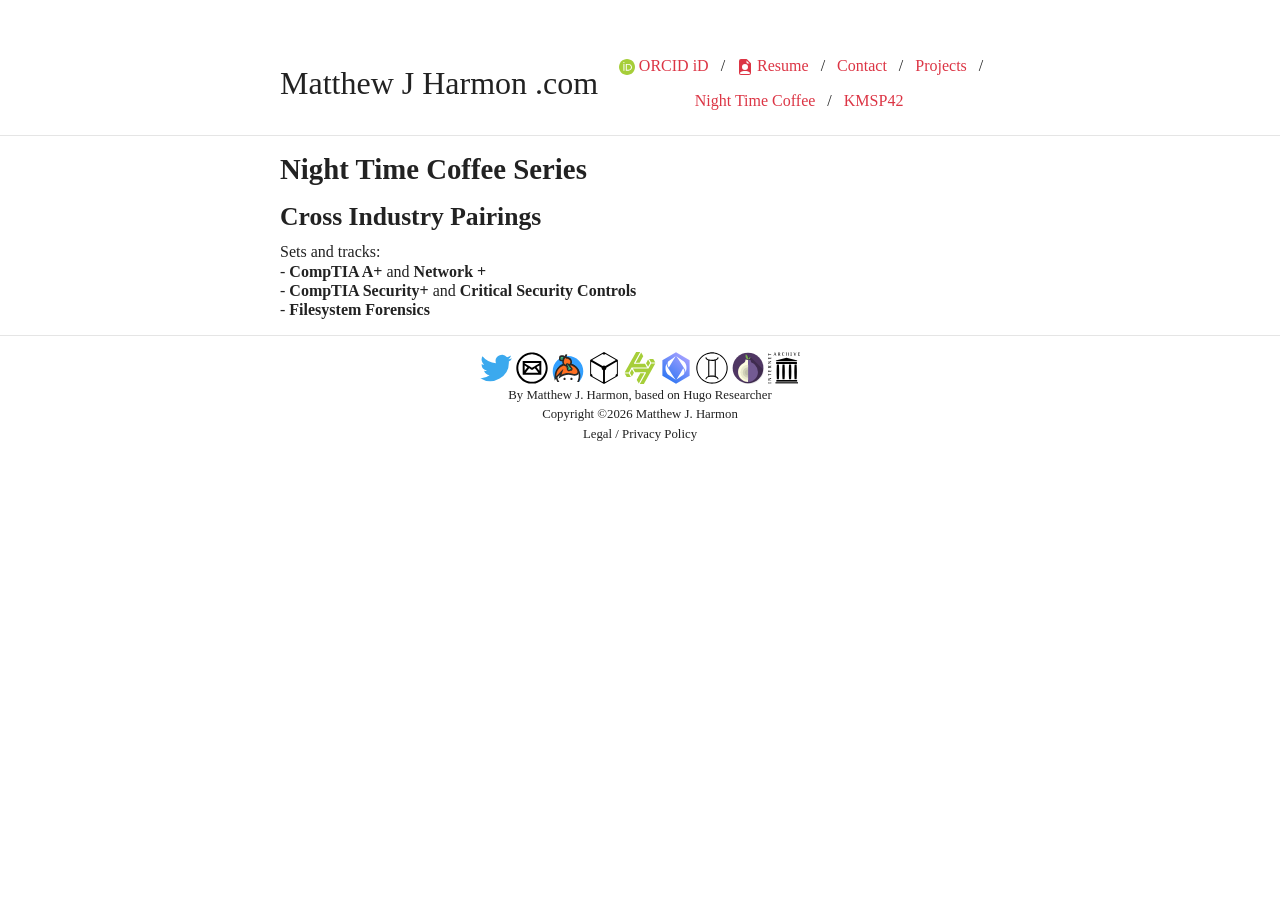
==== 0xcafe/index.html @ ca24461f "Spacing" ====
<!DOCTYPE html>
<html lang=""><head>
    <meta charset="utf-8">
    <meta name="viewport" content="width=device-width, initial-scale=1, shrink-to-fit=no">

    <title>0xCAFE</title>
    <meta name="description" content="Biography website.">
    <meta name="author" content='Matthew J. Harmon'>
    <meta name="google-site-verification" content="fUZ8xpKvzC1luDBbe61cymCzd8DZavZwjsxjmU2EA1nc" />


    <link rel="stylesheet" href="/css/purify.css" >

    
    <link rel="stylesheet" href="/sass/site.min.css"> 

    
        <link rel="icon" type="image/ico" href="https://matthewjharmon.com/favicon.svg">
    

    
        
<script type="application/javascript">
var doNotTrack = false;
if (!doNotTrack) {
	(function(i,s,o,g,r,a,m){i['GoogleAnalyticsObject']=r;i[r]=i[r]||function(){
	(i[r].q=i[r].q||[]).push(arguments)},i[r].l=1*new Date();a=s.createElement(o),
	m=s.getElementsByTagName(o)[0];a.async=1;a.src=g;m.parentNode.insertBefore(a,m)
	})(window,document,'script','https://www.google-analytics.com/analytics.js','ga');
	ga('create', 'G-KXMQNP158T', 'auto');
	
	ga('send', 'pageview');
}
</script>

    
</head>

    <body><div class="container mt-5">
    <nav class="navbar navbar-expand-sm flex-column flex-sm-row text-nowrap p-0">
        <a class="navbar-brand mx-0 mr-sm-auto" href="https://matthewjharmon.com" title="Matthew J Harmon .com">
          
          Matthew J Harmon .com
        </a>
        <div class="navbar-nav flex-row flex-wrap justify-content-center">
            
                
                
                    <a class="nav-item nav-link" href="https://orcid.org/0000-0003-1632-8927" title=" ORCID iD ">
                        <svg width="1em" height="1em" version="1.1" id="Layer_1" xmlns="http://www.w3.org/2000/svg" xmlns:xlink="http://www.w3.org/1999/xlink" x="0px" y="0px" viewBox="0 0 256 256" style="enable-background:new 0 0 256 256;" xml:space="preserve"> <style type="text/css"> .st0{fill:#A6CE39;} .st1{fill:#FFFFFF;} </style> <path class="st0" d="M256,128c0,70.7-57.3,128-128,128C57.3,256,0,198.7,0,128C0,57.3,57.3,0,128,0C198.7,0,256,57.3,256,128z"/> <g> <path class="st1" d="M86.3,186.2H70.9V79.1h15.4v48.4V186.2z"/> <path class="st1" d="M108.9,79.1h41.6c39.6,0,57,28.3,57,53.6c0,27.5-21.5,53.6-56.8,53.6h-41.8V79.1z M124.3,172.4h24.5 c34.9,0,42.9-26.5,42.9-39.7c0-21.5-13.7-39.7-43.7-39.7h-23.7V172.4z"/> <path class="st1" d="M88.7,56.8c0,5.5-4.5,10.1-10.1,10.1c-5.6,0-10.1-4.6-10.1-10.1c0-5.6,4.5-10.1,10.1-10.1 C84.2,46.7,88.7,51.3,88.7,56.8z"/> </g> </svg> ORCID iD 
                    </a>
                    
                        <span class="nav-item navbar-text mx-1">/</span>
                    
                
                    <a class="nav-item nav-link" href="/mjh_resume.pdf" title="Resume">
                        <svg width="1em" height="1em" viewBox="0 0 16 16" class="bi bi-file-earmark-person-fill" fill="currentColor" xmlns="http://www.w3.org/2000/svg"><path fill-rule="evenodd" d="M2 2a2 2 0 0 1 2-2h5.293A1 1 0 0 1 10 .293L13.707 4a1 1 0 0 1 .293.707V14a2 2 0 0 1-2 2H4a2 2 0 0 1-2-2V2zm7.5 1.5v-2l3 3h-2a1 1 0 0 1-1-1zM11 8a3 3 0 1 1-6 0 3 3 0 0 1 6 0zm2 5.755S12 12 8 12s-5 1.755-5 1.755V14a1 1 0 0 0 1 1h8a1 1 0 0 0 1-1v-.245z"/></svg> Resume
                    </a>
                    
                        <span class="nav-item navbar-text mx-1">/</span>
                    
                
                    <a class="nav-item nav-link" href="/contact" title="Contact">
                        Contact
                    </a>
                    
                        <span class="nav-item navbar-text mx-1">/</span>
                    
                
                    <a class="nav-item nav-link" href="/projects" title="Projects">
                        Projects
                    </a>
                    
                        <span class="nav-item navbar-text mx-1">/</span>
                    
                
                    <a class="nav-item nav-link" href="https://nighttime.coffee" title="Night Time Coffee">
                        Night Time Coffee
                    </a>
                    
                        <span class="nav-item navbar-text mx-1">/</span>
                    
                
                    <a class="nav-item nav-link" href="/kmsp42" title="KMSP42">
                        KMSP42
                    </a>
                    
                
            
        </div>
    </nav>
</div>
<hr>
<div id="content">
<div class="container">
    <h1 id="night-time-coffee-series">Night Time Coffee Series</h1>
<h2 id="cross-industry-pairings">Cross Industry Pairings</h2>
<p>Sets and tracks:<br>
- <strong>CompTIA A+</strong> and <strong>Network +</strong><br>
- <strong>CompTIA Security+</strong> and <strong>Critical Security Controls</strong><br>
- <strong>Filesystem Forensics</strong></p>

</div>

        </div><div id="footer" class="mb-5">
    <hr>
    <div class="container text-center">
	<a href="https://twitter.com/mjharmon" alt="mjharmon on twitter"> <svg width="2em" height="2em" xmlns="http://www.w3.org/2000/svg" viewBox="0 0 335 276" fill="#3ba9ee"> <path d="m302 70a195 195 0 0 1 -299 175 142 142 0 0 0 97 -30 70 70 0 0 1 -58 -47 70 70 0 0 0 31 -2 70 70 0 0 1 -57 -66 70 70 0 0 0 28 5 70 70 0 0 1 -18 -90 195 195 0 0 0 141 72 67 67 0 0 1 116 -62 117 117 0 0 0 43 -17 65 65 0 0 1 -31 38 117 117 0 0 0 39 -11 65 65 0 0 1 -32 35"/> </svg></a>
	<a href="mailto:wxe5aix9@duck.com" alt="Email mjharmon via duck.com alias"> <svg width="2em" height="2em" version="1.1" xmlns="http://www.w3.org/2000/svg" xmlns:xlink="http://www.w3.org/1999/xlink" x="0px" y="0px" viewBox="0 0 1000 1000" enable-background="new 0 0 1000 1000" xml:space="preserve"> <g><g transform="translate(0.000000,511.000000) scale(0.100000,-0.100000)"><path d="M4561.4,4973.1c-633.9-65.1-1166.4-214.5-1716-482.6C1613.9,3887.2,698.5,2810.8,302,1495.1C66.5,715.6,35.8-152,215.8-985.1c51.7-237.5,201.1-691.4,300.7-913.6C1003-2975,1838-3831.1,2895.2-4336.7c316-151.3,785.2-308.3,1124.2-377.3l250.9-49.8l792.9,7.6c785.2,5.7,792.9,7.7,1011.2,59.4C7867-4267.7,9215.3-2982.6,9721-1222.6c386.9,1346.4,137.9,2880.5-660.7,4054.5c-812.1,1195.1-2070.3,1959.2-3501,2125.9C5342.8,4984.6,4747.2,4992.3,4561.4,4973.1z M5452,4354.5c655-72.8,1363.6-325.6,1896-679.9c800.6-534.3,1398.1-1300.4,1700.7-2185.2C9307.3,734.8,9355.1-6.4,9196.2-780.1c-166.6-812.1-576.5-1570.5-1168.3-2160.4C7369.1-3601.2,6522.6-4022.6,5586-4158.6c-277.7-42.1-836.9-47.9-1101.2-11.5c-982.5,132.1-1823.3,542-2508.9,1227.6c-1551.3,1547.5-1693,3997-327.5,5707.3c149.4,185.8,467.3,505.6,662.7,660.7c639.7,515.2,1405.8,835,2202.5,925C4726.1,4375.6,5245.1,4377.5,5452,4354.5z"/><path d="M2090.8,141.1v-2125.9h2911.1H7913V141.1v2125.9H5001.9H2090.8V141.1z M7300.1,1631.1c-1.9-13.4-519-346.6-1149.1-741.2c-1089.8-678-1151-714.4-1191.3-687.6c-24.9,15.3-542,335.2-1149.1,712.5c-609,377.3-1107,699-1107,712.5c0,23,352.4,26.8,2298.2,26.8C6829,1654.1,7300.1,1648.3,7300.1,1631.1z M7296.3-345.4l-5.7-408l-429,543.9c-262.4,335.2-421.3,551.6-409.8,563.1c9.6,9.6,201.1,132.1,427.1,273.9l411.8,256.6l5.7-409.9C7298.2,248.3,7298.2-119.4,7296.3-345.4z M3144.2,606.5c231.7-143.6,421.3-266.2,421.3-272c0-11.5-800.6-1038-844.6-1084c-9.6-9.6-17.2,304.5-17.2,800.5c0,450.1,3.8,817.8,9.6,817.8C2717.1,868.8,2910.5,752,3144.2,606.5z M4576.7-284.1l425.2-264.3l432.8,270.1C5672.2-129,5879.1-6.4,5892.5-4.5c15.3,0,268.1-304.5,561.2-678l534.3-679.9l-982.5-5.7c-540.1-1.9-1430.6-1.9-1982.2,0l-999.7,5.7l475,603.3c630.1,802.5,603.3,768,628.2,752.7C4140.1-14.1,4341.2-138.6,4576.7-284.1z"/></g></g> </svg> </a>
	<a href="https://keybase.io/mjharmon" alt="mjharmon on Keybase.io"><svg width="2em" height="2em" xmlns:dc="http://purl.org/dc/elements/1.1/" xmlns:cc="http://creativecommons.org/ns#" xmlns:rdf="http://www.w3.org/1999/02/22-rdf-syntax-ns#" xmlns:svg="http://www.w3.org/2000/svg" xmlns="http://www.w3.org/2000/svg" viewBox="0 0 223.33333 204.89906" height="204.89906" width="223.33333" xml:space="preserve" id="svg4504" version="1.1"><metadata id="metadata4510"><rdf:RDF><cc:Work rdf:about=""><dc:format>image/svg+xml</dc:format><dc:type rdf:resource="http://purl.org/dc/dcmitype/StillImage"/><dc:title/></cc:Work></rdf:RDF></metadata><defs id="defs4508"><clipPath id="clipPath4520" clipPathUnits="userSpaceOnUse"><path id="path4518" d="M 0,600 H 600 V 0 H 0 Z"/></clipPath></defs><g transform="matrix(1.3333333,0,0,-1.3333333,-288.33333,502.44932)" id="g4512"><g id="g4514"><g clip-path="url(#clipPath4520)" id="g4516"><g transform="translate(300,362.4287)" id="g4522"><path id="path4524" style="fill:#33a0ff;fill-opacity:1;fill-rule:nonzero;stroke:none" d="m 0,0 c -44.183,0 -80,-35.817 -80,-80 0,-15.254 4.271,-29.509 11.679,-41.639 l 20.9,22.191 105.783,-0.661 -0.766,-35.407 C 71.467,-121.129 80,-101.562 80,-80 80,-35.817 44.183,0 0,0"/></g><g transform="translate(263.8363,339.6274)" id="g4526"><path id="path4528" style="fill:#3dcc8e;fill-opacity:1;fill-rule:nonzero;stroke:none" d="m 0,0 c -3.899,0.239 -6.887,3.608 -6.66,7.511 l 0.529,8.547 c 0.232,3.739 3.35,6.669 7.097,6.669 0.14,0 0.281,-0.004 0.422,-0.013 L 9.93,22.185 c 1.89,-0.115 3.627,-0.962 4.885,-2.386 1.26,-1.424 1.888,-3.256 1.767,-5.156 L 16.058,6.129 C 16.027,5.637 15.928,5.247 15.867,5.034 L 15.563,3.547 9.942,-0.615 Z"/></g><g transform="translate(264.8025,366.6468)" id="g4530"><path id="path4532" style="fill:#282828;fill-opacity:1;fill-rule:nonzero;stroke:none" d="m 0,0 c -6.01,0 -11.009,-4.698 -11.381,-10.696 l -0.529,-8.532 -10e-4,-0.016 -0.001,-0.015 c -0.364,-6.259 4.43,-11.662 10.686,-12.045 l 8.375,-0.518 3.123,-0.193 2.515,1.862 3.042,2.251 2.643,1.957 0.607,2.967 c 0.12,0.455 0.25,1.068 0.297,1.818 l 0.524,8.522 c 0.192,3.045 -0.817,5.98 -2.839,8.266 -2.013,2.278 -4.8,3.638 -7.843,3.823 L 0.7,-0.021 H 0.688 L 0.675,-0.02 C 0.451,-0.007 0.224,0 0,0 m 6.378,-18.621 0.314,5.075 -5.076,0.314 -0.315,-5.076 5.077,-0.313 M 0,-8.585 c 0.056,0 0.113,-0.002 0.17,-0.005 l 8.528,-0.529 c 0.747,-0.045 1.436,-0.38 1.933,-0.943 0.5,-0.565 0.749,-1.29 0.701,-2.041 l -0.525,-8.524 c -0.008,-0.132 -0.061,-0.248 -0.086,-0.374 l -3.042,-2.252 -8.38,0.518 c -1.546,0.095 -2.73,1.43 -2.64,2.977 l 0.529,8.531 c 0.092,1.489 1.327,2.642 2.812,2.642"/></g><g transform="translate(300,320.9623)" id="g4534"><path id="path4536" style="fill:#ffffff;fill-opacity:1;fill-rule:nonzero;stroke:none" d="m 0,0 c -33.402,0 -60.48,-27.078 -60.48,-60.48 0,-12.421 3.746,-23.965 10.167,-33.569 H 52.742 c 5.424,9.907 7.738,21.637 7.738,33.569 C 60.48,-29.566 33.402,0 0,0"/></g><g transform="translate(299.9999,325.255)" id="g4538"><path id="path4540" style="fill:#282827;fill-opacity:1;fill-rule:nonzero;stroke:none" d="m 0,0 c -35.716,0 -64.773,-29.057 -64.773,-64.773 0,-12.28 3.436,-23.774 9.396,-33.569 h 10.347 c -7.005,9.372 -11.157,20.995 -11.157,33.569 0,30.982 25.205,56.188 56.187,56.188 14.716,0 28.811,-6.161 39.688,-17.348 10.486,-10.783 16.5,-24.94 16.5,-38.84 0,-9.517 -1.572,-22.45 -8.405,-33.569 h 9.799 c 4.729,9.519 7.191,20.9 7.191,33.569 0,16.116 -6.899,32.454 -18.929,44.826 C 33.336,-7.084 17.055,0 0,0"/></g><g transform="translate(287.7891,242.9254)" id="g4542"><path id="path4544" style="fill:#282827;fill-opacity:1;fill-rule:nonzero;stroke:none" d="m 0,0 c 0,-3.207 -2.599,-5.806 -5.806,-5.806 -3.207,0 -5.806,2.599 -5.806,5.806 0,3.207 2.599,5.806 5.806,5.806 C -2.599,5.806 0,3.207 0,0"/></g><g transform="translate(323.8228,242.9254)" id="g4546"><path id="path4548" style="fill:#282827;fill-opacity:1;fill-rule:nonzero;stroke:none" d="m 0,0 c 0,-3.207 -2.599,-5.806 -5.806,-5.806 -3.207,0 -5.806,2.599 -5.806,5.806 0,3.207 2.599,5.806 5.806,5.806 C -2.599,5.806 0,3.207 0,0"/></g><g transform="translate(234.0117,245.2287)" id="g4550"><path id="path4552" style="fill:#ff6f21;fill-opacity:1;fill-rule:nonzero;stroke:none" d="M 0,0 32.228,34.18 24.471,9.861 c 25.161,18.31 51.575,15.415 70.174,9.953 19.741,-5.796 33.562,11.639 20.032,30.238 C 108.248,58.891 99.429,66.23 89.412,70.681 63.139,82.352 36.724,75.547 18.905,57.547 0.029,38.479 0,17.33 0,0"/></g><g transform="translate(296.9716,317.3886)" id="g4554"><path id="path4556" style="fill:#282827;fill-opacity:1;fill-rule:nonzero;stroke:none" d="m 0,0 c -3.741,0 -7.456,-0.373 -11.107,-1.124 -11.135,-2.29 -21.473,-7.999 -29.897,-16.509 -13.993,-14.135 -16.901,-29.306 -17.505,-43.549 l 37.603,39.881 -9.955,-31.208 c 18.708,9.781 40.099,11.228 63.755,4.282 7.528,-2.21 14.351,-0.535 17.808,4.371 3.551,5.041 2.633,12.227 -2.456,19.223 -6.081,8.36 -14.44,15.189 -23.537,19.231 C 16.641,-1.818 8.259,0 0,0 m -67.252,-82.97 v 10.81 c 0,17.917 0,40.215 20.146,60.567 9.62,9.717 21.47,16.245 34.269,18.878 13.474,2.772 27.662,1.098 41.032,-4.841 10.453,-4.644 20.04,-12.467 26.994,-22.026 7.243,-9.958 8.213,-21.154 2.531,-29.218 -5.555,-7.885 -16.247,-10.892 -27.245,-7.664 -25.364,7.448 -47.718,4.317 -66.438,-9.306 l -10.6,-7.713 6.005,18.825 z"/></g><g transform="translate(315.4395,324.1835)" id="g4558"><path id="path4560" style="fill:#ff6f21;fill-opacity:1;fill-rule:nonzero;stroke:none" d="m 0,0 c -3.821,-9.956 -14.901,-15.515 -25.167,-12.625 -11.566,3.257 -17.673,12.552 -16.207,24.342 1.459,11.725 9.382,22.005 18.515,34.677 -7.502,-15.969 -1.129,-17.465 0.887,-17.385 1.992,0.079 4.9,-0.261 9.039,-1.634 C -1.656,23.632 4.305,11.218 0,0"/></g><g transform="translate(285.8294,353.465)" id="g4562"><path id="path4564" style="fill:#282827;fill-opacity:1;fill-rule:nonzero;stroke:none" d="m 0,0 c -3.962,-6.212 -6.744,-11.986 -7.504,-18.094 -1.203,-9.673 3.698,-17.03 13.111,-19.68 8.172,-2.301 16.954,2.105 19.996,10.03 1.649,4.298 1.477,8.947 -0.484,13.091 -1.963,4.148 -5.441,7.228 -9.794,8.672 -3.82,1.268 -6.198,1.469 -7.516,1.419 C 4.85,-4.678 2.119,-3.3 0.509,-0.872 0.323,-0.592 0.153,-0.302 0,0 m 9.977,-46.963 c -2.226,0 -4.475,0.299 -6.697,0.925 -6.666,1.877 -11.993,5.587 -15.404,10.729 -3.401,5.126 -4.749,11.445 -3.9,18.275 1.5,12.057 8.931,22.329 17.535,34.223 0.58,0.802 1.166,1.612 1.758,2.433 l 7.367,-4.335 C 7,7.546 7.417,4.68 7.608,4.026 c 2.925,0.089 6.431,-0.534 10.421,-1.858 6.601,-2.191 11.875,-6.86 14.85,-13.149 2.974,-6.284 3.236,-13.33 0.739,-19.839 C 29.83,-40.689 20.172,-46.963 9.977,-46.963"/></g><g transform="translate(304.5916,286.1613)" id="g4566"><path id="path4568" style="fill:#3dcc8e;fill-opacity:1;fill-rule:nonzero;stroke:none" d="m 0,0 c -1.503,0 -2.911,0.668 -3.861,1.832 l -2.888,3.537 c -1.674,2.05 -1.434,5.049 0.501,6.811 -0.625,0.306 -1.184,0.747 -1.638,1.303 l -0.659,0.807 c -1.734,2.123 -1.417,5.26 0.705,6.993 l 0.415,0.339 -4.23,5.192 c -1.881,2.304 -1.536,5.713 0.77,7.597 0.967,0.788 2.179,1.219 3.417,1.219 1.626,0 3.151,-0.722 4.182,-1.982 L 14.757,11.441 C 16.635,9.14 16.29,5.731 13.984,3.847 13.348,3.327 12.586,2.953 11.784,2.768 11.386,2.676 10.976,2.63 10.567,2.63 v 0 C 9.161,2.63 7.832,3.169 6.831,4.128 L 3.15,1.123 C 2.263,0.399 1.144,0 0,0"/></g><g transform="translate(304.0229,322.0345)" id="g4570"><path id="path4572" style="fill:#282828;fill-opacity:1;fill-rule:nonzero;stroke:none" d="m 0,0 c -1.701,2.078 -4.216,3.269 -6.899,3.269 -2.044,0 -4.044,-0.712 -5.631,-2.004 -3.814,-3.116 -4.382,-8.741 -1.275,-12.547 l 2.35,-2.885 c -1.726,-2.968 -1.539,-6.824 0.758,-9.637 l 0.442,-0.542 c -1.039,-2.741 -0.63,-5.95 1.354,-8.379 l 2.888,-3.538 c 1.619,-1.984 4.018,-3.122 6.581,-3.122 1.952,0 3.86,0.679 5.372,1.914 l 1.73,1.412 c 1.082,-0.455 2.257,-0.697 3.466,-0.697 0.674,0 1.349,0.077 2.006,0.229 1.324,0.305 2.58,0.921 3.633,1.781 3.805,3.109 4.373,8.734 1.267,12.54 L 0.017,-0.021 Z m -6.899,-3.755 c 0.547,0 1.09,-0.238 1.464,-0.696 L 12.6,-26.647 c 0.66,-0.809 0.539,-1.999 -0.269,-2.659 -0.233,-0.19 -0.496,-0.314 -0.769,-0.377 -0.14,-0.033 -0.283,-0.049 -0.426,-0.049 -0.548,0 -1.091,0.237 -1.465,0.695 l -1.796,2.213 -6.377,-5.205 c -0.273,-0.224 -0.602,-0.332 -0.93,-0.332 -0.426,0 -0.849,0.185 -1.14,0.541 l -2.888,3.537 c -0.508,0.622 -0.415,1.538 0.207,2.046 l 6.408,5.231 -2.618,3.228 -3.17,-2.59 c -0.26,-0.211 -0.572,-0.314 -0.882,-0.314 -0.404,0 -0.805,0.175 -1.081,0.512 l -0.66,0.809 c -0.509,0.623 -0.417,1.541 0.206,2.05 l 3.133,2.558 -6.447,7.913 c -0.66,0.808 -0.539,1.998 0.269,2.658 0.353,0.287 0.776,0.427 1.196,0.427"/></g></g></g></g></svg> </a>
	<a href="https://ipfs.matthewjharmon.com" alt="Site on Inter-Planetary File System"><svg role="img" width="2em" height="2em" xmlns="http://www.w3.org/2000/svg" viewBox="0 0 24 24"><title>IPFS icon</title><path d="M12 0L1.608 6v12L12 24l10.392-6V6zm-1.073 1.445h.001a1.8 1.8 0 002.138 0l7.534 4.35a1.794 1.794 0 000 .403l-7.535 4.35a1.8 1.8 0 00-2.137 0l-7.536-4.35a1.795 1.795 0 000-.402zM21.324 7.4c.109.08.226.147.349.201v8.7a1.8 1.8 0 00-1.069 1.852l-7.535 4.35a1.8 1.8 0 00-.349-.2l-.009-8.653a1.8 1.8 0 001.07-1.851zm-18.648.048l7.535 4.35a1.8 1.8 0 001.069 1.852v8.7c-.124.054-.24.122-.349.202l-7.535-4.35a1.8 1.8 0 00-1.069-1.852v-8.7c.124-.054.24-.122.35-.202z"/></svg></a>
	<a href="http://www.mjharmon.hns.to" alt="mjharmon on Handshake Name Service"><svg width="2em" height="2em" version="1.1" id="Layer_1" xmlns="http://www.w3.org/2000/svg" xmlns:xlink="http://www.w3.org/1999/xlink" x="0px" y="0px" viewBox="0 0 2000 2088.9" style="enable-background:new 0 0 2000 2088.9;" xml:space="preserve"> <style type="text/css"> .st0{fill-rule:evenodd;clip-rule:evenodd;} </style> <path class="st0" d="M1726.6,681.4l-129.8-230.6l251.5,0.1c6.7,0,14.6,4.5,18.2,10.5c4,6.6,24.4,40.3,49,80.7 c29.4,48.4,64.5,106.3,84.6,139.3H1726.6z M1261.4,2078c-6.1,10.9-14,10.9-16.6,10.9h-102.8c-54.4,0-117.1-0.1-154.5-0.1 l399.6-717.4c10.4-18.5,3.7-42-14.8-52.3c-5.7-3.2-12.1-4.9-18.6-4.9l0,0l-681,0.9l-135.5-234.5h992c0.1,0,0.2,0,0.3,0s0.2,0,0.3,0 c0.6,0,1.1-0.2,1.6-0.2c2.2-0.1,4.4-0.4,6.6-0.9c1.6-0.4,3.3-0.9,4.8-1.5c0.8-0.3,1.7-0.7,2.5-1c7.7-3.3,14.1-9.1,18.2-16.5 L1727,758.2h270L1261.4,2078z M921.1,2050.7c-8.7-14.3-20-32.9-32.3-53.1c-41.3-68.2-94.2-155.5-100.2-165.1 c-2-3.2-2.9-11.1,1.3-18.7c9.6-17.2,190.4-343,234.5-422.4l264.1-0.3L921.1,2050.7z M470.8,1601.8l-131.3-233.2l132.3-248 l132.7,229.7C563.3,1428,498.9,1549.1,470.8,1601.8z M294.6,1638.1c-66.8,0-133.3,0-143,0l0,0c-6.5,0-14.4-4.6-18-10.5l-42.7-70.4 C60.4,1507,21.5,1442.9,0,1407.5h273.4l129.8,230.6C374.9,1638.1,334.8,1638.1,294.6,1638.1L294.6,1638.1z M738.6,11 c6.1-11,14-11,16.5-11h258.3L612.7,717.4c-0.3,0.6-0.5,1.2-0.8,1.9c-0.6,1.2-1.1,2.4-1.6,3.7c-0.4,1.2-0.8,2.4-1.1,3.7 s-0.6,2.3-0.8,3.5c-0.2,1.4-0.4,2.8-0.4,4.3c0,0.6-0.2,1.2-0.2,1.9c0,0.5,0.1,0.9,0.2,1.4c0,1.4,0.2,2.8,0.4,4.2 c0.1,1.2,0.3,2.3,0.6,3.5c0.3,1.2,0.7,2.4,1.1,3.6c0.4,1.2,0.8,2.3,1.3,3.5s1.1,2.2,1.7,3.2s1.2,2.1,2,3.1c0.7,1,1.5,2,2.4,2.9 c0.8,0.9,1.6,1.8,2.5,2.7s1.8,1.5,2.8,2.3c1.1,0.8,2.2,1.6,3.3,2.3c0.4,0.3,0.8,0.6,1.2,0.9s0.9,0.3,1.4,0.6c2,1,4.1,1.9,6.2,2.5 c0.8,0.2,1.5,0.5,2.3,0.7c2.8,0.7,5.7,1.1,8.7,1.1c0,0,0,0,0.1,0h0.1h17c0.1,0,0.2,0,0.2,0l0,0l663.9-0.9 c17.6,30.5,50.4,88,78.3,136.9c21.4,37.6,39.2,68.6,53.2,93h-988c-0.4,0-0.8,0.1-1.3,0.2c-13.9,0.1-26.6,7.9-33.2,20.1l-163.6,306.6 H3.1C120.8,1119.3,730.7,25,738.6,11z M1079.4,39.1l24,39.5c42.1,69.5,101.6,167.6,107.9,177.8c2,3.2,2.9,11.1-1.3,18.7L975.6,697.3 l-264,0.3L1079.4,39.1z M1529.1,486.9l131.3,233.3l-133.9,247.5c-16-27.8-35.8-62.6-54.4-95.2c-36.8-64.4-63.6-111.3-78.7-137.5 C1422.1,682.8,1497.5,544.5,1529.1,486.9z"/> </svg></a>
			<a href="https://mjharmon.eth.link" alt="mjharmon on Ethereum Name Service"><svg width="2em" height="2em" xmlns="http://www.w3.org/2000/svg" xmlns:xlink="http://www.w3.org/1999/xlink" viewBox="0 0 209 209"><defs><style>.cls-1{fill:none;}.cls-2{fill:url(#linear-gradient);}.cls-3{fill:#fff;}</style><linearGradient id="linear-gradient" x1="164.52" y1="30.4" x2="47.89" y2="174.37" gradientUnits="userSpaceOnUse"><stop offset="0" stop-color="#a19fff"/><stop offset="1" stop-color="#3578f3"/></linearGradient></defs><g id="Layer_2" data-name="Layer 2"><g id="Layer_1-2" data-name="Layer 1"><rect class="cls-1" width="209" height="209"/><path id="Path_515" data-name="Path 515" class="cls-2" d="M104.5,1.7,15.6,53.1V155.9l88.9,51.4,88.9-51.4V53.2Z"/><g id="Cxym71.tif"><path class="cls-3" d="M107.6,28.5l2.2,1.5,13,9,21,14.8c3.4,2.3,6.9,4.6,10.2,7.1a43.3,43.3,0,0,1,12.5,14.4,52.1,52.1,0,0,1,5.4,15.2c.3,2.1.5,4.1.7,6.2.3,3.9.3,7.8.3,11.7a43.4,43.4,0,0,1-3.2,15.9c-1,2.5-2.2,5-3.3,7.5a1.2,1.2,0,0,1-.5.7,8.1,8.1,0,0,0,.1-1.6c.3-4.3-.8-8.5-2.2-12.6a53.6,53.6,0,0,0-5.2-10.1L145.7,87c-2.9-4.7-5.8-9.3-8.8-13.9-7.4-11.3-14.8-22.7-22.3-34l-6.7-9.8a2.5,2.5,0,0,0-.4-.7Z"/><path class="cls-3" d="M101.5,180.6l-1.7-1.2L83.2,167.9l-21-14.7-7.6-5.3a40.6,40.6,0,0,1-7.8-7.7,50.2,50.2,0,0,1-9.1-18.9,52.6,52.6,0,0,1-1.2-7.8l-.3-6.2c0-1.7-.1-3.5-.1-5.2a46.3,46.3,0,0,1,3.8-18.7l2.7-6a1.3,1.3,0,0,1,.5-.6v.6c-.5,5.8,1.1,11.1,3.4,16.4a96.7,96.7,0,0,0,5,8.9L66,126.3c3.1,5,6.3,10,9.5,15l17.3,26.3,8.6,12.7.2.2Z"/><path class="cls-3" d="M107.4,180.5l.6-1.1,11.6-19.2L133,138.1l17.8-29.6c.8-1.3.8-1.3,1.5,0,1.6,2.9,3.2,5.8,4.7,8.7a30.7,30.7,0,0,1,2.7,10.7,29.5,29.5,0,0,1-2.1,13.8,18.9,18.9,0,0,1-7.1,8.9l-26.2,18.2-16.2,11.4-.6.4Z"/><path class="cls-3" d="M101.7,28.5l-5.3,8.9L84.2,57.6,57.9,101.1a.5.5,0,0,1-.2.4c-.2.3-.3.2-.5-.1L56,99.3a76.2,76.2,0,0,1-4.6-9,31.7,31.7,0,0,1-2-14.3A27.1,27.1,0,0,1,53,64.2a16.1,16.1,0,0,1,4.3-4.7c2.3-1.8,4.8-3.5,7.2-5.1L84.7,40.2,97,31.7l4.6-3.3Z"/></g></g></g></svg></a>
					<a href="gemini://gemini.matthewjharmon.com/" alt="Gemini Network"><svg width="2em" height="2em" version="1.1" xmlns="http://www.w3.org/2000/svg" xmlns:xlink="http://www.w3.org/1999/xlink" x="0px" y="0px" viewBox="0 0 1000 1000" enable-background="new 0 0 1000 1000" xml:space="preserve"> <g><g transform="translate(0.000000,512.000000) scale(0.100000,-0.100000)"><path d="M4654.9,5016.2c-36.4-3.8-149.6-17.3-249.4-28.8c-1051.2-118.9-2090.9-631.1-2869.7-1413.8C755.1,2791,279.3,1826.1,125.9,711.6c-38.4-262.8-32.6-989.8,7.7-1252.6c168.8-1097.3,640.7-2039.1,1404.2-2804.5c776.9-775,1759.1-1260.3,2867.8-1411.8c237.9-32.6,951.5-32.6,1189.3,0c913.1,124.7,1770.6,491.1,2468.8,1053.1c991.8,799.9,1634.4,1945.1,1810.8,3226.5c32.6,235.9,34.5,953.4,1.9,1179.7c-161.1,1137.5-631.1,2089-1415.7,2875.5c-767.3,767.3-1720.7,1245-2798.8,1404.2C5477.9,5008.5,4793,5033.5,4654.9,5016.2z M5710,4636.4c809.5-138.1,1461.7-416.3,2100.5-899.7c205.3-155.4,573.6-517.9,750-734.7c500.7-621.5,834.5-1385,961.1-2194.5c48-310.8,48-1070.4,0-1381.2c-120.8-771.2-410.5-1459.8-880.5-2090.9c-174.6-234-625.4-684.8-859.4-859.4c-631.1-470-1319.8-759.6-2090.9-880.5c-310.8-47.9-1070.4-47.9-1381.2,0c-1308.3,203.3-2438.1,932.3-3151.7,2027.6c-347.2,535.2-564,1110.7-679.1,1793.6C429-284,429,514,478.8,817.1c168.8,1028.2,608.1,1878,1329.4,2582c423.9,412.4,861.3,704,1392.7,926.5c435.5,182.2,822.9,280.1,1358.1,345.3C4722.1,4690.1,5535.4,4665.1,5710,4636.4z"/><path d="M3066.6,3483.5c-76.7-32.6-107.4-105.5-92.1-220.6c36.4-268.6,312.7-537.1,727-709.8l109.3-46V30.6v-2476.5l-94-34.5c-122.8-44.1-360.6-180.3-470-268.6c-172.6-143.9-306.9-416.2-272.4-556.3c19.2-80.5,78.6-126.6,163.1-126.6c61.4,0,84.4,11.5,124.7,59.5c28.8,32.6,49.9,82.5,49.9,113.2c0,134.3,120.8,283.9,316.5,393.3c117,65.2,500.7,184.2,709.8,220.6c228.3,38.4,656.1,55.6,936.1,38.4c337.6-23,439.3-40.3,742.4-126.6c274.3-78.7,435.5-161.2,550.6-280.1c86.3-88.2,120.8-159.2,120.8-245.5c0-30.7,21.1-80.6,49.9-113.2c90.2-107.4,253.2-69,287.7,67.1c34.5,140-99.7,412.4-272.4,556.3c-109.3,88.3-347.2,224.5-470,268.6l-94,34.5V30.6v2476.5l130.4,53.7c391.3,159.2,669.5,439.3,705.9,705.9c15.4,113.2-15.3,184.1-95.9,216.8c-120.8,51.8-241.7-34.5-241.7-172.6c0-128.5-143.9-291.6-349.1-395.2c-163.1-82.5-537.1-184.2-798-218.7c-118.9-15.3-362.6-28.8-541-28.8c-178.4,0-422,13.4-541,28.8c-262.8,34.5-634.9,136.2-799.9,218.7c-207.2,105.5-347.2,264.7-347.2,395.2c0,78.6-49.9,157.3-117,180.3c-34.5,11.5-61.4,21.1-63.3,21.1C3129.9,3510.3,3101.1,3498.8,3066.6,3483.5z M4463.1,2349.8c366.4-48,1058.9-26.9,1333.2,42.2l48,11.5V30.6c0-2071.7-3.8-2371-28.8-2363.3c-105.5,42.2-477.6,76.7-815.3,76.7c-337.6,0-709.8-34.5-815.3-76.7c-24.9-7.7-28.8,291.6-28.8,2363.3v2372.9l53.7-13.4C4238.7,2382.4,4351.8,2365.1,4463.1,2349.8z"/></g></g>
</svg>
<a href="http://sbxxisw2wymo7algfdzmzqclgpxb52uigrxv2gsvqbosgr737giuoaqd.onion/" alt="Onion Service"><svg xmlns="http://www.w3.org/2000/svg" xmlns:xlink="http://www.w3.org/1999/xlink" version="1.1" x="0" y="0" width="2em" height="2em" viewBox="0 0 990 990" enable-background="new 0 0 990 990"> <circle id="main-circle-drop-shadow" cx="532" cy="532" r="475" fill="#000" fill-opacity=".1" transform="translate(-17,-17)" /> <circle id="main-circle" cx="512" cy="512" r="475" fill="#4f3663" transform="translate(-17,-17)" /> <path id="onion-drop-shadow" fill="#000" fill-opacity=".2" d="m957.5 596c3.4-16.6 5.9-33.7 7.5-51.3L572.3 152 541.1 182 472.4 113.3 439.1 195.1 490.5 246.5 273.5 833.1 400.8 960.4c21.5 4.1 43.1 6.7 65.2 7.9 0.4 0.1 0.8 0.1 1.2 0.1 0.2 0 0.3 0 0.4 0 8.5 0.5 16.6 0.7 24.5 0.7q1.5 0 3 0c10.3 0 20.5-0.3 30.1-0.8 2.5-0.1 4.8-0.3 7-0.4 20.2-1.4 39.9-4 58.7-7.7 8-1.5 15.8-3.3 23.4-5.1 80.8-20.3 152.2-61.6 214.7-124.1 6.1-6.1 12-12.2 17.5-18.3 39.9-43.8 69.8-91.6 89.9-143.5 9.1-23.4 16.2-47.7 21.3-73z" /> <g id="onion" transform="translate(-17,-17)"> <path id="first-layer" fill="#fdfcdf" d="m433.1 252.1 0 13.4c-1.7 42.1-20 72.8-54.8 92.2-3 1.5-6.1 3-9.1 4.7-26.7 14.2-51.7 32.9-74.8 56-60.1 60.2-90.2 132.8-90.2 217.8 0 85.1 30.1 157.7 90.2 217.8 60.2 60.2 132.8 90.2 217.8 90.2 1.5 0 2.9 0 4.1 0l0 0 0-64.4c0-151.1 0-428.3 0-614l0 0c-28.7-2.2-56.4-7.8-83.1-13.6z" /> <circle id="second-layer" fill="#eaeace" cx="512" cy="645" r="235" d="M 747,645 C 747,774.78692 641.78692,880 512,880 382.21308,880 277,774.78692 277,645 277,515.21308 382.21308,410 512,410 c 129.78692,0 235,105.21308 235,235 z" /> <circle id="third-layer" fill="#d1d1b8" cx="512" cy="648" r="162" d="m 674,648 c 0,89.47013 -72.52987,162 -162,162 -89.47013,0 -162,-72.52987 -162,-162 0,-89.47013 72.52987,-162 162,-162 89.47013,0 162,72.52987 162,162 z" /> <circle id="fourth-layer" fill="#bfbfa9" cx="512" cy="650" r="94" d="m 606,650 c 0,51.91477 -42.08523,94 -94,94 -51.91477,0 -94,-42.08523 -94,-94 0,-51.91477 42.08523,-94 94,-94 51.91477,0 94,42.08523 94,94 z" /> <path id="half" fill="#735a93" d="m820.1 636.1q0-127.6-90.2-217.8c-23.8-23.8-49.7-43-77.8-57.5-38.1-17.6-58.4-50.5-61-98.6-25.7 4.9-50.6 5.4-74.9 3.6l0 0 0 144.5 0 75.9 0 70.4 0 187.3 0 66 0 70 0 64.4 0 0c83.5-1 154.6-31.1 213.7-90.2 60.2-60.1 90.2-132.7 90.2-217.8z" /> <path id="leafs" fill="#78af52" d="m443.4 84.4c-0.3 1.3-0.7 2.6-0.9 3.7q-31 121.9 65.2 161.7c18.8-62.2-0.9-116-59.3-161.7-1.4-1.1-3.1-2.4-4.8-3.7zM524.4 249.8c-5.4-40.8 16.3-67.9 64.9-80.8-5.3 44.9-26.9 71.8-64.9 80.8" /> </g> </svg></a>

<a href="https://web.archive.org/web/20211106200819/https://matthewjharmon.com/" alt="Archived at Internet Archive"> <svg width="2em" height="2em" version="1.1" xmlns="http://www.w3.org/2000/svg" xmlns:xlink="http://www.w3.org/1999/xlink" x="0px" y="0px" width="599.998px" height="583.111px" viewBox="0 0 599.998 583.111" enable-background="new 0 0 599.998 583.111" xml:space="preserve"> <g id="A"> <g> <path d="M146.564,60.034l-6.583-18.256h-22.381l-6.583,18.256h-5.441L123.042,12.2c0.351-0.878,1.492-4.389,1.492-5.178 c0-3.687-4.038-3.687-6.758-4.125V0.965h16.5l21.416,59.068H146.564z M128.483,12.024l-9.391,25.629h19.397L128.483,12.024z"/> <path d="M221.758,60.034l-15.535-27.296h-5.441v27.296h-9.655V12.901c0-8.426,0-8.776-8.338-10.005V0.965h22.557 c10.62,0,23.785,2.282,23.785,15.71c0,8.865-5.09,13.166-13.429,14.482l16.15,28.876H221.758z M206.662,5.09 c-6.319,0-5.88,2.37-5.88,7.899v15.623h5.002c7.636,0,13.692-2.809,13.692-11.41C219.476,8.513,215,5.09,206.662,5.09z"/> <path d="M287.723,60.911c-20.187,0-25.892-13.077-25.892-31.246c0-16.939,5.617-28.964,24.488-28.964 c5.968,0,11.936,0.79,17.554,2.633l0.526,14.658h-2.545c-0.176-1.843-0.878-3.774-1.843-5.354 c-2.722-4.74-7.286-7.724-12.815-7.724c-13.253,0-15.008,14.57-15.008,24.751c0,10.883,3.335,26.331,17.027,26.331 c5.793,0,10.621-1.141,15.36-4.477v6.056C299.045,60.034,293.778,60.911,287.723,60.911z"/> <path d="M376.778,60.034V31.333h-23.872v28.701h-9.655V12.551c0-7.636-1.404-7.812-8.776-8.601V2.019L352.906,0v27.208h23.872 V0.965h9.655v59.068H376.778z"/> <path d="M420.354,60.034v-2.194c6.583,0,7.461-1.755,7.461-8.163v-37.74c0-6.407-0.878-8.163-7.461-8.163V1.58h24.575v2.194 c-6.582,0-7.46,1.843-7.46,8.163v37.74c0,6.32,0.878,8.163,7.46,8.163v2.194H420.354z"/> <path d="M509.035,60.034h-7.636L484.196,12.2c-2.633-7.373-3.071-7.899-10.619-9.304V0.965h17.026l17.203,48.097h0.175 l16.765-48.097h5.705L509.035,60.034z"/> <path d="M599.734,60.034h-35.02V12.901c0-8.426-0.088-8.688-8.339-10.005V0.965h42.042l0.264,12.99h-2.458 c0-6.583-3.247-8.865-9.479-8.865h-6.847c-4.037,0-5.529,0.088-5.529,4.564V27.12h10.62c5.003,0,6.407-2.282,7.197-6.758h2.457 v18.432h-2.457c0-4.916-2.106-7.548-7.197-7.548h-10.62v19.572c0,4.828,1.054,5.091,5.529,5.091h9.743 c5.968,0,7.46-2.984,7.898-8.602h2.458L599.734,60.034z"/> </g> <rect x="139.201" y="558.561" width="423.263" height="21.705"/> <rect x="155.897" y="516.818" width="390.704" height="30.055"/> <rect x="153.393" y="174.535" width="388.617" height="41.742"/> <polygon points="347.701,101.486 144.21,149.072 155.897,162.012 347.701,162.012 539.506,162.012 551.193,149.072 	"/> <g> <path d="M59.068,583.111h-2.194c0-6.582-1.755-7.46-8.163-7.46H10.971c-6.407,0-8.162,0.878-8.162,7.46H0.614v-24.575h2.194 c0,6.583,1.843,7.461,8.162,7.461h37.741c6.319,0,8.163-0.878,8.163-7.461h2.194V583.111z"/> <path d="M59.068,486.655L9.127,515.619v0.176h49.941v5.529H11.234c-8.25,0-7.899,1.316-9.304,8.776H0v-18.519l47.746-27.648 v-0.175H0v-5.529h59.068V486.655z"/> <path d="M12.989,399.853c-6.846,0-8.864,2.984-8.864,9.567v5.968h54.943v9.655H4.125v6.056c0,6.67,1.931,8.952,8.601,9.479v2.458 L0,442.685v-44.938l12.989-0.351V399.853z"/> <path d="M59.068,327.093v35.021H11.936c-8.426,0-8.688,0.087-10.005,8.338H0v-42.042l12.989-0.263v2.457 c-6.583,0-8.864,3.248-8.864,9.479v6.846c0,4.037,0.088,5.529,4.564,5.529h17.466v-10.62c0-5.002-2.282-6.406-6.758-7.197v-2.457 h18.432v2.457c-4.915,0-7.548,2.106-7.548,7.197v10.62h19.572c4.828,0,5.091-1.053,5.091-5.529v-9.742 c0-5.969-2.984-7.46-8.602-7.899v-2.457L59.068,327.093z"/> <path d="M59.068,256.44l-27.296,15.535v5.442h27.296v9.654H11.936c-8.426,0-8.776,0-10.005,8.338H0v-22.556 c0-10.62,2.282-23.786,15.71-23.786c8.864,0,13.166,5.091,14.481,13.429l28.876-16.149V256.44z M4.125,271.536 c0,6.32,2.37,5.881,7.899,5.881h15.623v-5.003c0-7.636-2.809-13.692-11.41-13.692C7.548,258.722,4.125,263.198,4.125,271.536z"/> <path d="M59.068,173.938L9.127,202.902v0.176h49.941v5.529H11.234c-8.25,0-7.899,1.316-9.304,8.777H0v-18.519l47.746-27.647 v-0.175H0v-5.53h59.068V173.938z"/> <path d="M59.068,87.662v35.021H11.936c-8.426,0-8.688,0.087-10.005,8.337H0V88.979l12.989-0.263v2.458 c-6.583,0-8.864,3.247-8.864,9.479v6.846c0,4.037,0.088,5.529,4.564,5.529h17.466v-10.62c0-5.003-2.282-6.407-6.758-7.197v-2.458 h18.432v2.458c-4.915,0-7.548,2.106-7.548,7.197v10.62h19.572c4.828,0,5.091-1.053,5.091-5.529v-9.743 c0-5.968-2.984-7.46-8.602-7.899v-2.458L59.068,87.662z"/> <path d="M12.989,12.182c-6.846,0-8.864,2.984-8.864,9.567v5.969h54.943v9.654H4.125v6.056c0,6.671,1.931,8.953,8.601,9.479v2.458 L0,55.013V10.075l12.989-0.351V12.182z"/> </g> <path d="M209.446,348.42c-0.335-20.5-0.866-41.001-1.669-61.487c-0.756-19.302-2-38.585-2.939-57.881 c-0.081-1.666-0.787-2.026-2.169-2.328c-5.693-1.241-11.416-1.824-17.163-1.833c-5.747,0.009-11.47,0.592-17.163,1.833 c-1.382,0.301-2.088,0.662-2.169,2.328c-0.939,19.296-2.183,38.579-2.939,57.881c-0.803,20.486-1.335,40.987-1.669,61.487 c-0.237,14.528-0.09,29.067,0.14,43.599c0.254,16.121,0.612,32.246,1.265,48.355c0.7,17.288,1.782,34.562,2.731,51.839 c0.182,3.311,0.521,6.613,0.78,9.831c6.379,1.66,12.704,2.619,19.025,2.698c6.321-0.079,12.645-1.038,19.025-2.698 c0.259-3.218,0.597-6.521,0.779-9.831c0.949-17.277,2.031-34.551,2.731-51.839c0.653-16.109,1.011-32.234,1.265-48.355 C209.536,377.487,209.684,362.948,209.446,348.42z"/> <path d="M315.257,348.42c-0.335-20.5-0.867-41.001-1.67-61.487c-0.757-19.302-2.001-38.585-2.939-57.881 c-0.081-1.666-0.786-2.026-2.169-2.328c-5.692-1.241-11.416-1.824-17.162-1.833c-5.747,0.009-11.47,0.592-17.163,1.833 c-1.382,0.301-2.088,0.662-2.169,2.328c-0.938,19.296-2.183,38.579-2.939,57.881c-0.803,20.486-1.335,40.987-1.669,61.487 c-0.237,14.528-0.09,29.067,0.139,43.599c0.255,16.121,0.612,32.246,1.265,48.355c0.701,17.288,1.782,34.562,2.731,51.839 c0.182,3.311,0.521,6.613,0.779,9.831c6.38,1.66,12.705,2.619,19.025,2.698c6.321-0.079,12.645-1.038,19.025-2.698 c0.258-3.218,0.597-6.521,0.779-9.831c0.948-17.277,2.03-34.551,2.73-51.839c0.653-16.109,1.011-32.234,1.266-48.355 C315.347,377.487,315.494,362.948,315.257,348.42z"/> <path d="M437.972,348.42c-0.335-20.5-0.866-41.001-1.67-61.487c-0.756-19.302-2-38.585-2.938-57.881 c-0.082-1.666-0.787-2.026-2.17-2.328c-5.692-1.241-11.415-1.824-17.162-1.833c-5.747,0.009-11.47,0.592-17.163,1.833 c-1.382,0.301-2.088,0.662-2.169,2.328c-0.938,19.296-2.183,38.579-2.938,57.881c-0.804,20.486-1.335,40.987-1.67,61.487 c-0.237,14.528-0.09,29.067,0.14,43.599c0.255,16.121,0.612,32.246,1.265,48.355c0.701,17.288,1.782,34.562,2.731,51.839 c0.183,3.311,0.521,6.613,0.779,9.831c6.38,1.66,12.704,2.619,19.025,2.698c6.321-0.079,12.645-1.038,19.025-2.698 c0.258-3.218,0.597-6.521,0.779-9.831c0.949-17.277,2.03-34.551,2.731-51.839c0.652-16.109,1.01-32.234,1.265-48.355 C438.062,377.487,438.209,362.948,437.972,348.42z"/> <path d="M541.277,348.42c-0.335-20.5-0.866-41.001-1.669-61.487c-0.757-19.302-2.001-38.585-2.939-57.881 c-0.082-1.666-0.787-2.026-2.17-2.328c-5.691-1.241-11.415-1.824-17.162-1.833c-5.746,0.009-11.47,0.592-17.162,1.833 c-1.383,0.301-2.088,0.662-2.169,2.328c-0.939,19.296-2.184,38.579-2.939,57.881c-0.803,20.486-1.335,40.987-1.67,61.487 c-0.237,14.528-0.09,29.067,0.14,43.599c0.255,16.121,0.612,32.246,1.266,48.355c0.7,17.288,1.782,34.562,2.73,51.839 c0.183,3.311,0.521,6.613,0.779,9.831c6.381,1.66,12.705,2.619,19.025,2.698c6.321-0.079,12.646-1.038,19.025-2.698 c0.259-3.218,0.597-6.521,0.779-9.831c0.949-17.277,2.031-34.551,2.731-51.839c0.653-16.109,1.01-32.234,1.265-48.355 C541.367,377.487,541.515,362.948,541.277,348.42z"/> </g> </svg></a>
    </div>
    
        <div class="container text-center">
            <a href="https://www.matthewjharmon.com/" title="By Matthew J. Harmon, based on Hugo Researcher"><small>By Matthew J. Harmon, based on Hugo Researcher</small></a>

      
	
	<p><span_id="copyright">
	<small>
	Copyright &copy;<script>document.write(new Date().getFullYear())</script>
	Matthew J. Harmon
	<br><a href="https://matthewjharmon.com/privacy/" alt="Privacy Policy">Legal / Privacy Policy</a></br>
	</small>
	</p></div>
</div>

</body>
</html>
---- css/purify.css ----
/*!
 * Font Awesome Free 5.15.3 by @fontawesome - https://fontawesome.com
 * License - https://fontawesome.com/license/free (Icons: CC BY 4.0, Fonts: SIL OFL 1.1, Code: MIT License)
 */.fa,.fas{-moz-osx-font-smoothing:grayscale;-webkit-font-smoothing:antialiased;display:inline-block;font-style:normal;font-variant:normal;text-rendering:auto;line-height:1}.fa-sm{font-size:.875em}.fa-1x{font-size:1em}.fa-2x{font-size:2em}.fa-3x{font-size:3em}.fa-4x{font-size:4em}.fa-5x{font-size:5em}.fa-6x{font-size:6em}.fa-7x{font-size:7em}.fa-8x{font-size:8em}.fa-9x{font-size:9em}.fa-10x{font-size:10em}.fa-ul{list-style-type:none;margin-left:2.5em;padding-left:0}.fa-ul>li{position:relative}.fa-li{left:-2em;position:absolute;text-align:center;width:2em;line-height:inherit}@-webkit-keyframes fa-spin{0%{-webkit-transform:rotate(0);transform:rotate(0)}to{-webkit-transform:rotate(1turn);transform:rotate(1turn)}}@keyframes fa-spin{0%{-webkit-transform:rotate(0);transform:rotate(0)}to{-webkit-transform:rotate(1turn);transform:rotate(1turn)}}.fa-500px:before{content:"\f26e"}.fa-archive:before{content:"\f187"}.fa-at:before{content:"\f1fa"}.fa-bootstrap:before{content:"\f836"}.fa-building:before{content:"\f1ad"}.fa-business-time:before{content:"\f64a"}.fa-circle:before{content:"\f111"}.fa-cloud:before{content:"\f0c2"}.fa-copy:before{content:"\f0c5"}.fa-copyright:before{content:"\f1f9"}.fa-critical-role:before{content:"\f6c9"}.fa-css3:before{content:"\f13c"}.fa-css3-alt:before{content:"\f38b"}.fa-d-and-d:before{content:"\f38d"}.fa-envelope:before{content:"\f0e0"}.fa-ethereum:before{content:"\f42e"}.fa-expand:before{content:"\f065"}.fa-expand-alt:before{content:"\f424"}.fa-file:before{content:"\f15b"}.fa-file-alt:before{content:"\f15c"}.fa-file-archive:before{content:"\f1c6"}.fa-file-image:before{content:"\f1c5"}.fa-file-pdf:before{content:"\f1c1"}.fa-file-signature:before{content:"\f573"}.fa-fill:before{content:"\f575"}.fa-first-order:before{content:"\f2b0"}.fa-first-order-alt:before{content:"\f50a"}.fa-font:before{content:"\f031"}.fa-freebsd:before{content:"\f3a4"}.fa-github:before{content:"\f09b"}.fa-github-alt:before{content:"\f113"}.fa-google:before{content:"\f1a0"}.fa-hands:before{content:"\f4c2"}.fa-handshake:before{content:"\f2b5"}.fa-history:before{content:"\f1da"}.fa-html5:before{content:"\f13b"}.fa-image:before{content:"\f03e"}.fa-java:before{content:"\f4e4"}.fa-js:before{content:"\f3b8"}.fa-keybase:before{content:"\f4f5"}.fa-layer-group:before{content:"\f5fd"}.fa-link:before{content:"\f0c1"}.fa-linux:before{content:"\f17c"}.fa-ns8:before{content:"\f3d5"}.fa-orcid:before{content:"\f8d2"}.fa-rss:before{content:"\f09e"}.fa-sass:before{content:"\f41e"}.fa-signature:before{content:"\f5b7"}.fa-stop:before{content:"\f04d"}.fa-stop-circle:before{content:"\f28d"}.fa-table:before{content:"\f0ce"}.fa-tag:before{content:"\f02b"}.fa-text-height:before{content:"\f034"}.fa-text-width:before{content:"\f035"}.fa-th:before{content:"\f00a"}.fa-tv:before{content:"\f26c"}.fa-twitter:before{content:"\f099"}.fa-user:before{content:"\f007"}.fa-user-alt:before{content:"\f406"}.fa-user-circle:before{content:"\f2bd"}.fa-user-tag:before{content:"\f507"}

																																																																																																																																																																										 *
 * Bootstrap v4.5.3 (https://getbootstrap.com/)
 * Copyright 2011-2020 The Bootstrap Authors
 * Copyright 2011-2020 Twitter, Inc.
 * Licensed under MIT (https://github.com/twbs/bootstrap/blob/main/LICENSE)
 */:root{--blue:#007bff;--indigo:#6610f2;--purple:#6f42c1;--pink:#e83e8c;--red:#dc3545;--orange:#fd7e14;--yellow:#ffc107;--green:#28a745;--teal:#20c997;--cyan:#17a2b8;--white:#fff;--gray:#6c757d;--gray-dark:#343a40;--primary:#007bff;--secondary:#6c757d;--success:#28a745;--info:#17a2b8;--warning:#ffc107;--danger:#dc3545;--light:#f8f9fa;--dark:#343a40;--breakpoint-xs:0;--breakpoint-sm:576px;--breakpoint-md:768px;--breakpoint-lg:992px;--breakpoint-xl:1200px;--font-family-sans-serif:-apple-system,BlinkMacSystemFont,"Segoe UI",Roboto,"Helvetica Neue",Arial,"Noto Sans",sans-serif,"Apple Color Emoji","Segoe UI Emoji","Segoe UI Symbol","Noto Color Emoji";--font-family-monospace:SFMono-Regular,Menlo,Monaco,Consolas,"Liberation Mono","Courier New",monospace}*,::after,::before{box-sizing:border-box}html{font-family:sans-serif;line-height:1.15;-webkit-text-size-adjust:100%;-webkit-tap-highlight-color:transparent}figure,footer,main,nav{display:block}body{margin:0;font-family:-apple-system,BlinkMacSystemFont,"Segoe UI",Roboto,"Helvetica Neue",Arial,"Noto Sans",sans-serif,"Apple Color Emoji","Segoe UI Emoji","Segoe UI Symbol","Noto Color Emoji";font-size:1rem;font-weight:400;line-height:1.5;color:#212529;text-align:left;background-color:#fff}[tabindex="-1"]:focus:not(:focus-visible){outline:0!important}hr{box-sizing:content-box;height:0;overflow:visible}h1,h2,h3,h4,h5,h6{margin-top:0;margin-bottom:.5rem}p{margin-top:0;margin-bottom:1rem}ol,ul{margin-top:0;margin-bottom:1rem}ol ol,ol ul,ul ol,ul ul{margin-bottom:0}b,strong{font-weight:bolder}small{font-size:80%}sub,sup{position:relative;font-size:75%;line-height:0;vertical-align:baseline}sub{bottom:-.25em}sup{top:-.5em}a{color:#007bff;text-decoration:none;background-color:transparent}a:hover{color:#0056b3;text-decoration:underline}a:not([href]):not([class]){color:inherit;text-decoration:none}a:not([href]):not([class]):hover{color:inherit;text-decoration:none}figure{margin:0 0 1rem}img{vertical-align:middle;border-style:none}svg{overflow:hidden;vertical-align:middle}table{border-collapse:collapse}th{text-align:inherit;text-align:-webkit-match-parent}[role=button]{cursor:pointer}[type=button],[type=reset],[type=submit]{-webkit-appearance:button}[type=button]:not(:disabled),[type=reset]:not(:disabled),[type=submit]:not(:disabled){cursor:pointer}[type=button]::-moz-focus-inner,[type=reset]::-moz-focus-inner,[type=submit]::-moz-focus-inner{padding:0;border-style:none}[type=number]::-webkit-inner-spin-button,[type=number]::-webkit-outer-spin-button{height:auto}[type=search]{outline-offset:-2px;-webkit-appearance:none}[type=search]::-webkit-search-decoration{-webkit-appearance:none}::-webkit-file-upload-button{font:inherit;-webkit-appearance:button}[hidden]{display:none!important}.h1,.h2,.h3,.h4,.h5,.h6,h1,h2,h3,h4,h5,h6{margin-bottom:.5rem;font-weight:500;line-height:1.2}.h1,h1{font-size:2.5rem}.h2,h2{font-size:2rem}.h3,h3{font-size:1.75rem}.h4,h4{font-size:1.5rem}.h5,h5{font-size:1.25rem}.h6,h6{font-size:1rem}hr{margin-top:1rem;margin-bottom:1rem;border:0;border-top:1px solid rgba(0,0,0,.1)}.small,small{font-size:80%;font-weight:400}.figure{display:inline-block}.figure-img{margin-bottom:.5rem;line-height:1}.container,.container-sm{width:100%;padding-right:15px;padding-left:15px;margin-right:auto;margin-left:auto}@media (min-width:576px){.container,.container-sm{max-width:540px}}@media (min-width:768px){.container,.container-sm{max-width:720px}}@media (min-width:992px){.container,.container-sm{max-width:960px}}@media (min-width:1200px){.container,.container-sm{max-width:1140px}}.row{display:-ms-flexbox;display:flex;-ms-flex-wrap:wrap;flex-wrap:wrap;margin-right:-15px;margin-left:-15px}.order-first{-ms-flex-order:-1;order:-1}.order-0{-ms-flex-order:0;order:0}.order-1{-ms-flex-order:1;order:1}.order-2{-ms-flex-order:2;order:2}.order-3{-ms-flex-order:3;order:3}.order-4{-ms-flex-order:4;order:4}.order-5{-ms-flex-order:5;order:5}.order-6{-ms-flex-order:6;order:6}.order-7{-ms-flex-order:7;order:7}.order-8{-ms-flex-order:8;order:8}.order-9{-ms-flex-order:9;order:9}.order-10{-ms-flex-order:10;order:10}.order-11{-ms-flex-order:11;order:11}.order-12{-ms-flex-order:12;order:12}.offset-1{margin-left:8.333333%}.offset-2{margin-left:16.666667%}.offset-3{margin-left:25%}.offset-4{margin-left:33.333333%}.offset-5{margin-left:41.666667%}.offset-6{margin-left:50%}.offset-7{margin-left:58.333333%}.offset-8{margin-left:66.666667%}.offset-9{margin-left:75%}.offset-10{margin-left:83.333333%}.offset-11{margin-left:91.666667%}@media (min-width:576px){.order-sm-first{-ms-flex-order:-1;order:-1}.order-sm-0{-ms-flex-order:0;order:0}.order-sm-1{-ms-flex-order:1;order:1}.order-sm-2{-ms-flex-order:2;order:2}.order-sm-3{-ms-flex-order:3;order:3}.order-sm-4{-ms-flex-order:4;order:4}.order-sm-5{-ms-flex-order:5;order:5}.order-sm-6{-ms-flex-order:6;order:6}.order-sm-7{-ms-flex-order:7;order:7}.order-sm-8{-ms-flex-order:8;order:8}.order-sm-9{-ms-flex-order:9;order:9}.order-sm-10{-ms-flex-order:10;order:10}.order-sm-11{-ms-flex-order:11;order:11}.order-sm-12{-ms-flex-order:12;order:12}.offset-sm-0{margin-left:0}.offset-sm-1{margin-left:8.333333%}.offset-sm-2{margin-left:16.666667%}.offset-sm-3{margin-left:25%}.offset-sm-4{margin-left:33.333333%}.offset-sm-5{margin-left:41.666667%}.offset-sm-6{margin-left:50%}.offset-sm-7{margin-left:58.333333%}.offset-sm-8{margin-left:66.666667%}.offset-sm-9{margin-left:75%}.offset-sm-10{margin-left:83.333333%}.offset-sm-11{margin-left:91.666667%}}.table{width:100%;margin-bottom:1rem;color:#212529}.table td,.table th{padding:.75rem;vertical-align:top;border-top:1px solid #dee2e6}.table thead th{vertical-align:bottom;border-bottom:2px solid #dee2e6}.table tbody+tbody{border-top:2px solid #dee2e6}.table-sm td,.table-sm th{padding:.3rem}.table-active,.table-active>td,.table-active>th{background-color:rgba(0,0,0,.075)}.nav{display:-ms-flexbox;display:flex;-ms-flex-wrap:wrap;flex-wrap:wrap;padding-left:0;margin-bottom:0;list-style:none}.nav-link{display:block;padding:.5rem 1rem}.nav-link:focus,.nav-link:hover{text-decoration:none}.nav-fill .nav-item,.nav-fill>.nav-link{-ms-flex:1 1 auto;flex:1 1 auto;text-align:center}.navbar{position:relative;display:-ms-flexbox;display:flex;-ms-flex-wrap:wrap;flex-wrap:wrap;-ms-flex-align:center;align-items:center;-ms-flex-pack:justify;justify-content:space-between;padding:.5rem 1rem}.navbar .container,.navbar .container-sm{display:-ms-flexbox;display:flex;-ms-flex-wrap:wrap;flex-wrap:wrap;-ms-flex-align:center;align-items:center;-ms-flex-pack:justify;justify-content:space-between}.navbar-brand{display:inline-block;padding-top:.3125rem;padding-bottom:.3125rem;margin-right:1rem;font-size:1.25rem;line-height:inherit;white-space:nowrap}.navbar-brand:focus,.navbar-brand:hover{text-decoration:none}.navbar-nav{display:-ms-flexbox;display:flex;-ms-flex-direction:column;flex-direction:column;padding-left:0;margin-bottom:0;list-style:none}.navbar-nav .nav-link{padding-right:0;padding-left:0}.navbar-text{display:inline-block;padding-top:.5rem;padding-bottom:.5rem}@media (max-width:575.98px){.navbar-expand-sm>.container,.navbar-expand-sm>.container-sm{padding-right:0;padding-left:0}}@media (min-width:576px){.navbar-expand-sm{-ms-flex-flow:row nowrap;flex-flow:row nowrap;-ms-flex-pack:start;justify-content:flex-start}.navbar-expand-sm .navbar-nav{-ms-flex-direction:row;flex-direction:row}.navbar-expand-sm .navbar-nav .nav-link{padding-right:.5rem;padding-left:.5rem}.navbar-expand-sm>.container,.navbar-expand-sm>.container-sm{-ms-flex-wrap:nowrap;flex-wrap:nowrap}}.navbar-expand{-ms-flex-flow:row nowrap;flex-flow:row nowrap;-ms-flex-pack:start;justify-content:flex-start}.navbar-expand>.container,.navbar-expand>.container-sm{padding-right:0;padding-left:0}.navbar-expand .navbar-nav{-ms-flex-direction:row;flex-direction:row}.navbar-expand .navbar-nav .nav-link{padding-right:.5rem;padding-left:.5rem}.navbar-expand>.container,.navbar-expand>.container-sm{-ms-flex-wrap:nowrap;flex-wrap:nowrap}@-webkit-keyframes progress-bar-stripes{from{background-position:1rem 0}to{background-position:0 0}}@keyframes progress-bar-stripes{from{background-position:1rem 0}to{background-position:0 0}}@-webkit-keyframes spinner-border{to{-webkit-transform:rotate(360deg);transform:rotate(360deg)}}@keyframes spinner-border{to{-webkit-transform:rotate(360deg);transform:rotate(360deg)}}@-webkit-keyframes spinner-grow{0%{-webkit-transform:scale(0);transform:scale(0)}50%{opacity:1;-webkit-transform:none;transform:none}}@keyframes spinner-grow{0%{-webkit-transform:scale(0);transform:scale(0)}50%{opacity:1;-webkit-transform:none;transform:none}}.d-none{display:none!important}.d-table{display:table!important}.d-table-row{display:table-row!important}.d-flex{display:-ms-flexbox!important;display:flex!important}@media (min-width:576px){.d-sm-none{display:none!important}.d-sm-table{display:table!important}.d-sm-table-row{display:table-row!important}.d-sm-flex{display:-ms-flexbox!important;display:flex!important}}.flex-row{-ms-flex-direction:row!important;flex-direction:row!important}.flex-column{-ms-flex-direction:column!important;flex-direction:column!important}.flex-wrap{-ms-flex-wrap:wrap!important;flex-wrap:wrap!important}.flex-nowrap{-ms-flex-wrap:nowrap!important;flex-wrap:nowrap!important}.flex-fill{-ms-flex:1 1 auto!important;flex:1 1 auto!important}.flex-shrink-0{-ms-flex-negative:0!important;flex-shrink:0!important}.flex-shrink-1{-ms-flex-negative:1!important;flex-shrink:1!important}.justify-content-center{-ms-flex-pack:center!important;justify-content:center!important}@media (min-width:576px){.flex-sm-row{-ms-flex-direction:row!important;flex-direction:row!important}.flex-sm-column{-ms-flex-direction:column!important;flex-direction:column!important}.flex-sm-wrap{-ms-flex-wrap:wrap!important;flex-wrap:wrap!important}.flex-sm-nowrap{-ms-flex-wrap:nowrap!important;flex-wrap:nowrap!important}.flex-sm-fill{-ms-flex:1 1 auto!important;flex:1 1 auto!important}.flex-sm-shrink-0{-ms-flex-negative:0!important;flex-shrink:0!important}.flex-sm-shrink-1{-ms-flex-negative:1!important;flex-shrink:1!important}.justify-content-sm-center{-ms-flex-pack:center!important;justify-content:center!important}}@supports ((position:-webkit-sticky) or (position:sticky)){.sticky-top{position:-webkit-sticky;position:sticky;top:0;z-index:1020}}.shadow-sm{box-shadow:0 .125rem .25rem rgba(0,0,0,.075)!important}.shadow{box-shadow:0 .5rem 1rem rgba(0,0,0,.15)!important}.shadow-none{box-shadow:none!important}.w-25{width:25%!important}.w-50{width:50%!important}.w-75{width:75%!important}.w-100{width:100%!important}.w-auto{width:auto!important}.h-25{height:25%!important}.h-50{height:50%!important}.h-75{height:75%!important}.h-100{height:100%!important}.h-auto{height:auto!important}.m-0{margin:0!important}.mt-0,.my-0{margin-top:0!important}.mr-0,.mx-0{margin-right:0!important}.mb-0,.my-0{margin-bottom:0!important}.mx-0{margin-left:0!important}.m-1{margin:.25rem!important}.mt-1,.my-1{margin-top:.25rem!important}.mr-1,.mx-1{margin-right:.25rem!important}.mb-1,.my-1{margin-bottom:.25rem!important}.mx-1{margin-left:.25rem!important}.m-2{margin:.5rem!important}.mt-2,.my-2{margin-top:.5rem!important}.mr-2,.mx-2{margin-right:.5rem!important}.mb-2,.my-2{margin-bottom:.5rem!important}.mx-2{margin-left:.5rem!important}.m-3{margin:1rem!important}.mt-3,.my-3{margin-top:1rem!important}.mr-3,.mx-3{margin-right:1rem!important}.mb-3,.my-3{margin-bottom:1rem!important}.mx-3{margin-left:1rem!important}.m-4{margin:1.5rem!important}.mt-4,.my-4{margin-top:1.5rem!important}.mr-4,.mx-4{margin-right:1.5rem!important}.mb-4,.my-4{margin-bottom:1.5rem!important}.mx-4{margin-left:1.5rem!important}.m-5{margin:3rem!important}.mt-5,.my-5{margin-top:3rem!important}.mr-5,.mx-5{margin-right:3rem!important}.mb-5,.my-5{margin-bottom:3rem!important}.mx-5{margin-left:3rem!important}.p-0{padding:0!important}.px-0{padding-right:0!important}.px-0{padding-left:0!important}.p-1{padding:.25rem!important}.px-1{padding-right:.25rem!important}.px-1{padding-left:.25rem!important}.p-2{padding:.5rem!important}.px-2{padding-right:.5rem!important}.px-2{padding-left:.5rem!important}.p-3{padding:1rem!important}.px-3{padding-right:1rem!important}.px-3{padding-left:1rem!important}.p-4{padding:1.5rem!important}.px-4{padding-right:1.5rem!important}.px-4{padding-left:1.5rem!important}.p-5{padding:3rem!important}.px-5{padding-right:3rem!important}.px-5{padding-left:3rem!important}.m-n1{margin:-.25rem!important}.mt-n1,.my-n1{margin-top:-.25rem!important}.mr-n1,.mx-n1{margin-right:-.25rem!important}.mb-n1,.my-n1{margin-bottom:-.25rem!important}.mx-n1{margin-left:-.25rem!important}.m-n2{margin:-.5rem!important}.mt-n2,.my-n2{margin-top:-.5rem!important}.mr-n2,.mx-n2{margin-right:-.5rem!important}.mb-n2,.my-n2{margin-bottom:-.5rem!important}.mx-n2{margin-left:-.5rem!important}.m-n3{margin:-1rem!important}.mt-n3,.my-n3{margin-top:-1rem!important}.mr-n3,.mx-n3{margin-right:-1rem!important}.mb-n3,.my-n3{margin-bottom:-1rem!important}.mx-n3{margin-left:-1rem!important}.m-n4{margin:-1.5rem!important}.mt-n4,.my-n4{margin-top:-1.5rem!important}.mr-n4,.mx-n4{margin-right:-1.5rem!important}.mb-n4,.my-n4{margin-bottom:-1.5rem!important}.mx-n4{margin-left:-1.5rem!important}.m-n5{margin:-3rem!important}.mt-n5,.my-n5{margin-top:-3rem!important}.mr-n5,.mx-n5{margin-right:-3rem!important}.mb-n5,.my-n5{margin-bottom:-3rem!important}.mx-n5{margin-left:-3rem!important}.m-auto{margin:auto!important}.mt-auto,.my-auto{margin-top:auto!important}.mr-auto,.mx-auto{margin-right:auto!important}.mb-auto,.my-auto{margin-bottom:auto!important}.mx-auto{margin-left:auto!important}@media (min-width:576px){.m-sm-0{margin:0!important}.mt-sm-0,.my-sm-0{margin-top:0!important}.mr-sm-0,.mx-sm-0{margin-right:0!important}.mb-sm-0,.my-sm-0{margin-bottom:0!important}.mx-sm-0{margin-left:0!important}.m-sm-1{margin:.25rem!important}.mt-sm-1,.my-sm-1{margin-top:.25rem!important}.mr-sm-1,.mx-sm-1{margin-right:.25rem!important}.mb-sm-1,.my-sm-1{margin-bottom:.25rem!important}.mx-sm-1{margin-left:.25rem!important}.m-sm-2{margin:.5rem!important}.mt-sm-2,.my-sm-2{margin-top:.5rem!important}.mr-sm-2,.mx-sm-2{margin-right:.5rem!important}.mb-sm-2,.my-sm-2{margin-bottom:.5rem!important}.mx-sm-2{margin-left:.5rem!important}.m-sm-3{margin:1rem!important}.mt-sm-3,.my-sm-3{margin-top:1rem!important}.mr-sm-3,.mx-sm-3{margin-right:1rem!important}.mb-sm-3,.my-sm-3{margin-bottom:1rem!important}.mx-sm-3{margin-left:1rem!important}.m-sm-4{margin:1.5rem!important}.mt-sm-4,.my-sm-4{margin-top:1.5rem!important}.mr-sm-4,.mx-sm-4{margin-right:1.5rem!important}.mb-sm-4,.my-sm-4{margin-bottom:1.5rem!important}.mx-sm-4{margin-left:1.5rem!important}.m-sm-5{margin:3rem!important}.mt-sm-5,.my-sm-5{margin-top:3rem!important}.mr-sm-5,.mx-sm-5{margin-right:3rem!important}.mb-sm-5,.my-sm-5{margin-bottom:3rem!important}.mx-sm-5{margin-left:3rem!important}.p-sm-0{padding:0!important}.px-sm-0{padding-right:0!important}.px-sm-0{padding-left:0!important}.p-sm-1{padding:.25rem!important}.px-sm-1{padding-right:.25rem!important}.px-sm-1{padding-left:.25rem!important}.p-sm-2{padding:.5rem!important}.px-sm-2{padding-right:.5rem!important}.px-sm-2{padding-left:.5rem!important}.p-sm-3{padding:1rem!important}.px-sm-3{padding-right:1rem!important}.px-sm-3{padding-left:1rem!important}.p-sm-4{padding:1.5rem!important}.px-sm-4{padding-right:1.5rem!important}.px-sm-4{padding-left:1.5rem!important}.p-sm-5{padding:3rem!important}.px-sm-5{padding-right:3rem!important}.px-sm-5{padding-left:3rem!important}.m-sm-n1{margin:-.25rem!important}.mt-sm-n1,.my-sm-n1{margin-top:-.25rem!important}.mr-sm-n1,.mx-sm-n1{margin-right:-.25rem!important}.mb-sm-n1,.my-sm-n1{margin-bottom:-.25rem!important}.mx-sm-n1{margin-left:-.25rem!important}.m-sm-n2{margin:-.5rem!important}.mt-sm-n2,.my-sm-n2{margin-top:-.5rem!important}.mr-sm-n2,.mx-sm-n2{margin-right:-.5rem!important}.mb-sm-n2,.my-sm-n2{margin-bottom:-.5rem!important}.mx-sm-n2{margin-left:-.5rem!important}.m-sm-n3{margin:-1rem!important}.mt-sm-n3,.my-sm-n3{margin-top:-1rem!important}.mr-sm-n3,.mx-sm-n3{margin-right:-1rem!important}.mb-sm-n3,.my-sm-n3{margin-bottom:-1rem!important}.mx-sm-n3{margin-left:-1rem!important}.m-sm-n4{margin:-1.5rem!important}.mt-sm-n4,.my-sm-n4{margin-top:-1.5rem!important}.mr-sm-n4,.mx-sm-n4{margin-right:-1.5rem!important}.mb-sm-n4,.my-sm-n4{margin-bottom:-1.5rem!important}.mx-sm-n4{margin-left:-1.5rem!important}.m-sm-n5{margin:-3rem!important}.mt-sm-n5,.my-sm-n5{margin-top:-3rem!important}.mr-sm-n5,.mx-sm-n5{margin-right:-3rem!important}.mb-sm-n5,.my-sm-n5{margin-bottom:-3rem!important}.mx-sm-n5{margin-left:-3rem!important}.m-sm-auto{margin:auto!important}.mt-sm-auto,.my-sm-auto{margin-top:auto!important}.mr-sm-auto,.mx-sm-auto{margin-right:auto!important}.mb-sm-auto,.my-sm-auto{margin-bottom:auto!important}.mx-sm-auto{margin-left:auto!important}}.text-justify{text-align:justify!important}.text-wrap{white-space:normal!important}.text-nowrap{white-space:nowrap!important}.text-center{text-align:center!important}@media (min-width:576px){.text-sm-center{text-align:center!important}}.text-body{color:#212529!important}@media print{*,::after,::before{text-shadow:none!important;box-shadow:none!important}thead{display:table-header-group}img,tr{page-break-inside:avoid}h2,h3,p{orphans:3;widows:3}h2,h3{page-break-after:avoid}@page{size:a3}body{min-width:992px!important}.container{min-width:992px!important}.navbar{display:none}.table{border-collapse:collapse!important}.table td,.table th{background-color:#fff!important}}
---- sass/site.min.css ----
@font-face{font-family:ubuntu;src:url(font/Ubuntu.woff2)}@font-face{font-family:raleway;src:url(font/Raleway.woff2)}@font-face{font-family:georgia;src:url(font/Georgia.woff2)}#content a,.nav-link{color:#dc3545;text-decoration:none}#content a *,.nav-link *{color:#dc3545}#content a:hover,.nav-link:hover{color:#dc3545;text-decoration:underline}#footer a,.navbar-brand{color:#222;text-decoration:none}#footer a *,.navbar-brand *{color:#222}#footer a:hover,.navbar-brand:hover{color:#222;text-decoration:underline}#content table td,#content table th{border:1px solid #ccc;padding:6px 12px;text-align:left}*{color:#222;font-family:Roboto;line-height:1.2}.container{max-width:750px}.navbar-brand{font-size:2rem}#content p{margin-bottom:.6rem}#content h1,#content h2,#content h3,#content h4,#content h5,#content h6{font-size:medium;font-weight:700;margin:1rem 0 .6rem}#content h1{font-size:1.8rem}#content h2{font-size:1.6rem}#content h3{font-size:1.4rem}#content h4{font-size:1.2rem}#content img{display:block;margin:1rem auto;max-width:100%}#content .avatar>img{border-radius:50%;float:right;margin:-8px 0 0 16px;height:90px;width:90px}#content ol{counter-reset:list;list-style:none;padding-left:2rem}#content ol>li{display:table-row}#content ol>li:before{content:"[" counter(list,decimal)"] ";counter-increment:list;display:table-cell;text-align:right;padding-right:.5em}#content .container>ol,#content .footnotes>ol{padding-left:0}#content ul{list-style:inside;padding-left:2rem}#content ul>li{list-style-position:outside;margin-left:1em}#content .container>ul,#content .footnotes>ul{padding-left:0}#content table{margin:1rem auto;width:100%}#content table th{font-weight:700}#content table tr:nth-child(2n){background-color:#f8f8f8}#content blockquote{border-left:4px solid;font-style:italic;margin:1rem 0;padding:8px}#content code{color:#222;background-color:#f8f8f8;border:1px solid #ccc;border-radius:10%;padding:0 4px}#content pre code{all:unset}#content .highlight{margin:1rem auto}#content .highlight>pre{padding:8px}
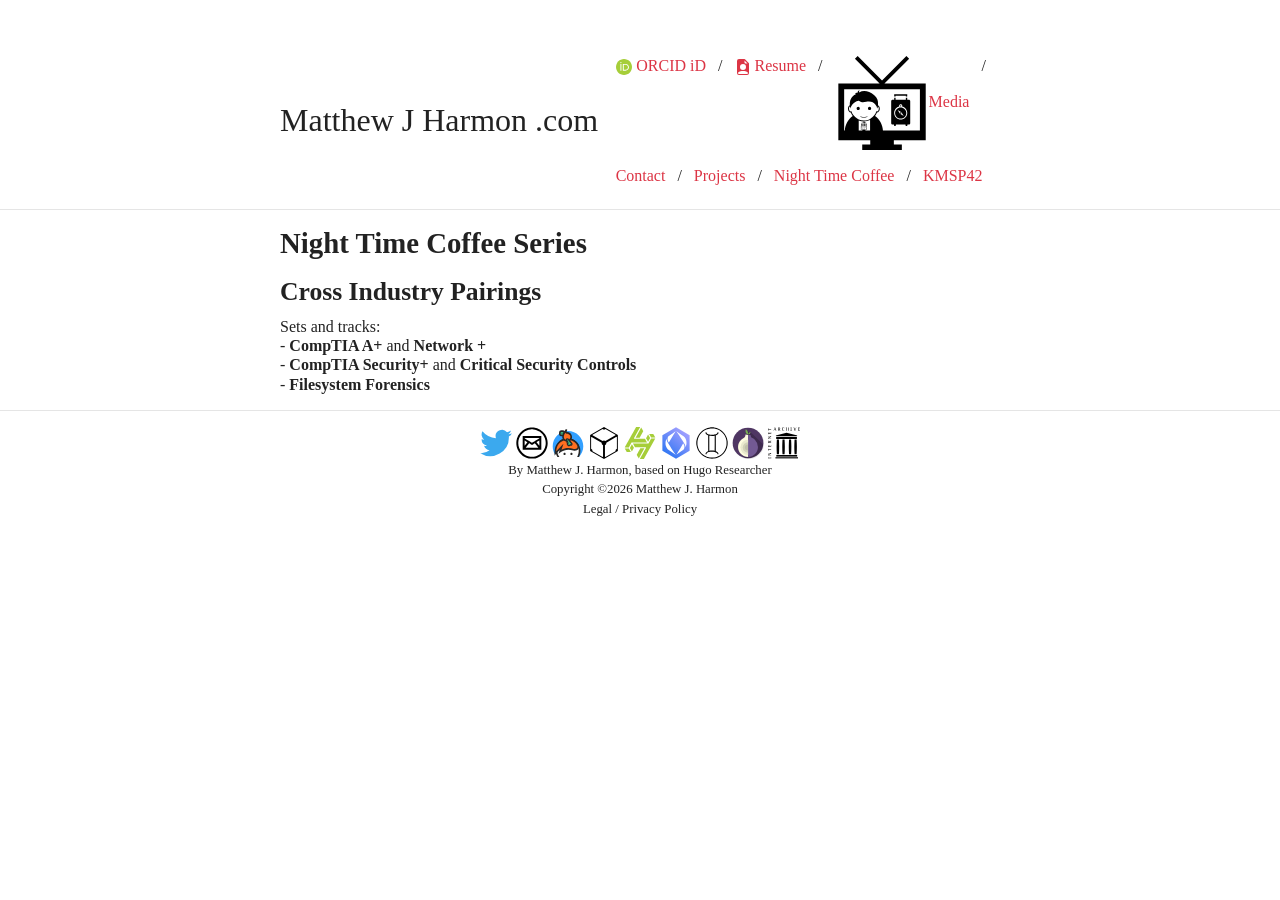
==== commit 884e28ae: "Media SVG" ====
--- a/0xcafe/index.html
+++ b/0xcafe/index.html
@@ -9,14 +9,14 @@
     <meta name="google-site-verification" content="fUZ8xpKvzC1luDBbe61cymCzd8DZavZwjsxjmU2EA1nc" />
 
 
+    
+        <link rel="icon" type="image/ico" href="https://matthewjharmon.com/favicon.svg">
+    
+
     <link rel="stylesheet" href="/css/purify.css" >
 
     
     <link rel="stylesheet" href="/sass/site.min.css"> 
-
-    
-        <link rel="icon" type="image/ico" href="https://matthewjharmon.com/favicon.svg">
-    
 
     
         
@@ -46,8 +46,8 @@
             
                 
                 
-                    <a class="nav-item nav-link" href="https://orcid.org/0000-0003-1632-8927" title=" ORCID iD ">
-                        <svg width="1em" height="1em" version="1.1" id="Layer_1" xmlns="http://www.w3.org/2000/svg" xmlns:xlink="http://www.w3.org/1999/xlink" x="0px" y="0px" viewBox="0 0 256 256" style="enable-background:new 0 0 256 256;" xml:space="preserve"> <style type="text/css"> .st0{fill:#A6CE39;} .st1{fill:#FFFFFF;} </style> <path class="st0" d="M256,128c0,70.7-57.3,128-128,128C57.3,256,0,198.7,0,128C0,57.3,57.3,0,128,0C198.7,0,256,57.3,256,128z"/> <g> <path class="st1" d="M86.3,186.2H70.9V79.1h15.4v48.4V186.2z"/> <path class="st1" d="M108.9,79.1h41.6c39.6,0,57,28.3,57,53.6c0,27.5-21.5,53.6-56.8,53.6h-41.8V79.1z M124.3,172.4h24.5 c34.9,0,42.9-26.5,42.9-39.7c0-21.5-13.7-39.7-43.7-39.7h-23.7V172.4z"/> <path class="st1" d="M88.7,56.8c0,5.5-4.5,10.1-10.1,10.1c-5.6,0-10.1-4.6-10.1-10.1c0-5.6,4.5-10.1,10.1-10.1 C84.2,46.7,88.7,51.3,88.7,56.8z"/> </g> </svg> ORCID iD 
+                    <a class="nav-item nav-link" href="https://orcid.org/0000-0003-1632-8927" title=" ORCID iD">
+                        <svg width="1em" height="1em" version="1.1" id="Layer_1" xmlns="http://www.w3.org/2000/svg" xmlns:xlink="http://www.w3.org/1999/xlink" x="0px" y="0px" viewBox="0 0 256 256" style="enable-background:new 0 0 256 256;" xml:space="preserve"> <style type="text/css"> .st0{fill:#A6CE39;} .st1{fill:#FFFFFF;} </style> <path class="st0" d="M256,128c0,70.7-57.3,128-128,128C57.3,256,0,198.7,0,128C0,57.3,57.3,0,128,0C198.7,0,256,57.3,256,128z"/> <g> <path class="st1" d="M86.3,186.2H70.9V79.1h15.4v48.4V186.2z"/> <path class="st1" d="M108.9,79.1h41.6c39.6,0,57,28.3,57,53.6c0,27.5-21.5,53.6-56.8,53.6h-41.8V79.1z M124.3,172.4h24.5 c34.9,0,42.9-26.5,42.9-39.7c0-21.5-13.7-39.7-43.7-39.7h-23.7V172.4z"/> <path class="st1" d="M88.7,56.8c0,5.5-4.5,10.1-10.1,10.1c-5.6,0-10.1-4.6-10.1-10.1c0-5.6,4.5-10.1,10.1-10.1 C84.2,46.7,88.7,51.3,88.7,56.8z"/> </g> </svg> ORCID iD
                     </a>
                     
                         <span class="nav-item navbar-text mx-1">/</span>
@@ -55,6 +55,13 @@
                 
                     <a class="nav-item nav-link" href="/mjh_resume.pdf" title="Resume">
                         <svg width="1em" height="1em" viewBox="0 0 16 16" class="bi bi-file-earmark-person-fill" fill="currentColor" xmlns="http://www.w3.org/2000/svg"><path fill-rule="evenodd" d="M2 2a2 2 0 0 1 2-2h5.293A1 1 0 0 1 10 .293L13.707 4a1 1 0 0 1 .293.707V14a2 2 0 0 1-2 2H4a2 2 0 0 1-2-2V2zm7.5 1.5v-2l3 3h-2a1 1 0 0 1-1-1zM11 8a3 3 0 1 1-6 0 3 3 0 0 1 6 0zm2 5.755S12 12 8 12s-5 1.755-5 1.755V14a1 1 0 0 0 1 1h8a1 1 0 0 0 1-1v-.245z"/></svg> Resume
+                    </a>
+                    
+                        <span class="nav-item navbar-text mx-1">/</span>
+                    
+                
+                    <a class="nav-item nav-link" href="/media/index.html" title="Media">
+                        <svg version="1.1" id="Capa_1" xmlns="http://www.w3.org/2000/svg" xmlns:xlink="http://www.w3.org/1999/xlink" x="0px" y="0px" width="94.071px" height="94.071px" viewBox="0 0 94.071 94.071" style="enable-background:new 0 0 94.071 94.071;" xml:space="preserve"> <g> <path d="M66.188,56.534c0.268,0.265,0.268,0.697,0,0.962c-0.26,0.261-0.69,0.261-0.953,0c-0.258-0.269-0.258-0.697,0-0.962 C65.498,56.273,65.929,56.273,66.188,56.534z M65.715,50.473c0.354,0,0.646-0.287,0.646-0.643c0-0.354-0.292-0.642-0.646-0.642 c-0.35,0-0.642,0.288-0.642,0.642C65.073,50.186,65.365,50.473,65.715,50.473z M71.328,57.013c0,3.098-2.519,5.611-5.613,5.611 c-3.099,0-5.616-2.514-5.616-5.611s2.518-5.611,5.616-5.611C68.81,51.401,71.328,53.915,71.328,57.013z M68.734,60.033 l-2.345-3.695l-3.695-2.341l2.345,3.691L68.734,60.033z M75.233,45.2v22.012c0,0.769-0.63,1.396-1.396,1.396h-1.368v0.413 c0,0.545-0.44,0.99-0.995,0.99c-0.547,0-0.985-0.443-0.985-0.99v-0.413h-9.553v0.413c0,0.545-0.442,0.99-0.99,0.99 c-0.55,0-0.989-0.443-0.989-0.99v-0.413h-1.36c-0.771,0-1.402-0.627-1.402-1.396V45.2c0-0.773,0.632-1.398,1.402-1.398h1.602 v-1.981h1.4v1.981h10.247v-1.981h1.402v1.981h1.604C74.613,43.802,75.233,44.427,75.233,45.2z M72.261,57.013 c0-3.144-2.235-5.775-5.191-6.396c0.132-0.237,0.215-0.502,0.215-0.79c0-0.865-0.703-1.569-1.569-1.569 c-0.867,0-1.57,0.704-1.57,1.569c0,0.288,0.08,0.553,0.215,0.79c-2.963,0.625-5.189,3.257-5.189,6.396 c0,3.608,2.936,6.547,6.545,6.547C69.318,63.56,72.261,60.621,72.261,57.013z M60.598,39.728h10.247v0.818h1.396v-2.213H59.197 v2.213h1.4V39.728L60.598,39.728z M31.444,67.33c-0.298-0.554-0.78-1.011-1.364-1.272c0.219,0.401,0.387,0.832,0.513,1.272H31.444z M29.485,65.866c-0.145-0.035-0.282-0.049-0.437-0.053v1.517h1.117C30.004,66.808,29.777,66.315,29.485,65.866z M30.817,68.815 h0.957c0.004-0.046,0.01-0.082,0.01-0.128c0-0.333-0.06-0.647-0.16-0.944h-0.932C30.758,68.092,30.798,68.45,30.817,68.815z M34.564,54.082c0.89,0,1.609-0.728,1.609-1.608c0-0.892-0.724-1.61-1.609-1.61c-0.886,0-1.609,0.721-1.609,1.61 C32.953,53.354,33.678,54.082,34.564,54.082z M27.281,68.815h1.355v-1.072h-1.231C27.332,68.092,27.294,68.45,27.281,68.815z M28.892,61.812c1.82,0,3.368-0.707,4.025-1.704c-0.949,0.632-2.389,1.042-4.025,1.042c-1.634,0-3.081-0.41-4.029-1.042 C25.518,61.105,27.075,61.812,28.892,61.812z M23.211,54.082c0.891,0,1.609-0.728,1.609-1.608c0-0.892-0.721-1.61-1.609-1.61 c-0.888,0-1.607,0.721-1.607,1.61C21.606,53.354,22.322,54.082,23.211,54.082z M30.266,67.743h-1.217v1.072h1.353 C30.39,68.45,30.348,68.092,30.266,67.743z M30.123,71.484c0.042,0,0.068,0.011,0.086,0.021c0.012,0.014,0.024,0.027,0.024,0.048 c0,0.018-0.004,0.031-0.012,0.05c0,0.014-0.012,0.05-0.035,0.101l-0.173,0.456l-0.198-0.511c-0.021-0.064-0.035-0.101-0.035-0.116 c0-0.01,0.004-0.023,0.004-0.032c0.015-0.005,0.02-0.016,0.031-0.016c0.018-0.005,0.049-0.01,0.08-0.01v-0.031h-0.525v0.031 c0.033,0,0.06,0.005,0.078,0.014c0.018,0.007,0.032,0.025,0.049,0.044c0.007,0.024,0.032,0.068,0.054,0.13l0.044,0.114 l-0.167,0.405l-0.214-0.52c-0.029-0.068-0.042-0.105-0.042-0.13c0-0.019,0.005-0.032,0.027-0.044 c0.01-0.009,0.031-0.014,0.064-0.014v-0.031h-0.461v0.031c0.029,0.005,0.054,0.014,0.069,0.034 c0.018,0.019,0.042,0.071,0.072,0.158l0.358,0.88h0.03l0.29-0.693l0.269,0.693h0.037l0.336-0.89 c0.033-0.077,0.049-0.114,0.049-0.123c0.009-0.019,0.019-0.036,0.038-0.046c0.018-0.009,0.028-0.018,0.049-0.018v-0.023h-0.28 L30.123,71.484L30.123,71.484z M30.94,71.862c-0.096-0.05-0.147-0.07-0.177-0.091c-0.033-0.027-0.055-0.05-0.068-0.071 c-0.009-0.024-0.022-0.048-0.022-0.065c0-0.039,0.018-0.068,0.046-0.103c0.037-0.027,0.081-0.044,0.132-0.044 c0.068,0,0.141,0.03,0.192,0.082c0.063,0.051,0.108,0.13,0.117,0.222h0.038l-0.012-0.36h-0.025 c-0.004,0.029-0.009,0.048-0.021,0.062c-0.009,0.007-0.019,0.012-0.032,0.012c-0.017,0-0.042-0.012-0.073-0.025 c-0.042-0.022-0.065-0.032-0.091-0.036c-0.032-0.014-0.067-0.019-0.109-0.019c-0.091,0-0.166,0.032-0.236,0.091 c-0.06,0.06-0.096,0.137-0.096,0.224c0,0.051,0.011,0.096,0.036,0.137c0.022,0.051,0.056,0.082,0.104,0.117 c0.04,0.038,0.114,0.075,0.21,0.123c0.068,0.034,0.122,0.063,0.147,0.086c0.021,0.021,0.044,0.044,0.057,0.062 c0.009,0.025,0.023,0.051,0.023,0.078c0,0.048-0.018,0.077-0.049,0.114c-0.038,0.034-0.087,0.048-0.145,0.048 c-0.078,0-0.145-0.032-0.214-0.089c-0.064-0.06-0.113-0.146-0.14-0.265h-0.031v0.41h0.031c0.009-0.019,0.022-0.041,0.044-0.046 c0.014-0.016,0.025-0.021,0.049-0.021c0.009,0,0.032,0.005,0.056,0.021c0.044,0.019,0.082,0.027,0.116,0.037 c0.033,0.004,0.054,0.009,0.089,0.009c0.109,0,0.201-0.032,0.269-0.101c0.074-0.059,0.109-0.141,0.109-0.228 c0-0.073-0.026-0.135-0.068-0.188C31.154,71.99,31.065,71.917,30.94,71.862z M28.554,72.396c-0.063,0.05-0.143,0.073-0.243,0.073 h-0.062c-0.033,0-0.049-0.01-0.063-0.019c-0.02-0.005-0.024-0.014-0.028-0.032c-0.009-0.016-0.014-0.048-0.014-0.107v-0.305 c0.049,0,0.091,0.009,0.119,0.024c0.033,0.01,0.049,0.037,0.068,0.075c0.022,0.039,0.036,0.092,0.049,0.148h0.023v-0.563h-0.023 c-0.015,0.08-0.033,0.148-0.068,0.191c-0.023,0.048-0.074,0.062-0.145,0.062h-0.022v-0.438h0.114c0.078,0,0.141,0.005,0.163,0.009 c0.051,0.019,0.094,0.046,0.122,0.078c0.033,0.031,0.049,0.087,0.063,0.164h0.031v-0.311h-0.892v0.027h0.034 c0.036,0,0.064,0.01,0.078,0.025c0.014,0.014,0.027,0.022,0.03,0.048c0.005,0.009,0.005,0.036,0.005,0.087v0.712 c0,0.048,0,0.086-0.008,0.1c-0.009,0.014-0.023,0.032-0.032,0.041c-0.017,0.01-0.049,0.014-0.073,0.014h-0.034v0.032h0.925 l0.049-0.345h-0.031C28.658,72.284,28.62,72.355,28.554,72.396z M27.51,66.153c-0.498,0.267-0.902,0.68-1.168,1.177h0.733 C27.183,66.924,27.328,66.525,27.51,66.153z M28.638,67.33v-1.517c-0.18,0.018-0.35,0.053-0.53,0.096 c-0.259,0.444-0.465,0.926-0.606,1.421H28.638z M26.868,68.815c0.012-0.365,0.049-0.726,0.114-1.072h-0.827 c-0.096,0.297-0.154,0.616-0.154,0.944c0,0.046,0.004,0.082,0.009,0.123L26.868,68.815L26.868,68.815z M27.314,71.484 c0.053-0.005,0.1,0.016,0.123,0.048c0.021,0.024,0.031,0.063,0.031,0.13v0.465l-0.535-0.67h-0.374v0.031 c0.031,0,0.051,0.005,0.073,0.014c0.014,0.01,0.032,0.032,0.054,0.055l0.022,0.032v0.762c0,0.053-0.014,0.101-0.034,0.119 c-0.026,0.027-0.064,0.036-0.122,0.036v0.036h0.379v-0.036h-0.026c-0.044,0-0.07-0.005-0.096-0.032 c-0.032-0.022-0.049-0.059-0.049-0.123v-0.688l0.729,0.898h0.028v-0.898c0-0.048,0.005-0.087,0.014-0.105 c0.009-0.024,0.022-0.038,0.04-0.05c0.014-0.005,0.049-0.019,0.091-0.022v-0.027h-0.348V71.484L27.314,71.484z M58.851,84.267 v4.202h8.002v5.603H27.231v-5.603h8.008v-4.202H3.343V27.451h41.289L19.923,2.741L22.665,0l24.372,24.381L71.419,0l2.742,2.741 L49.45,27.451h41.278v56.815H58.851z M15.443,52.469c-0.056,0.023-0.325-0.812-0.507-2.075c-0.037,0.022-0.058,0.055-0.091,0.091 c-0.105,0.092-0.208,0.196-0.294,0.314c-0.011,0.014-0.018,0.037-0.029,0.046c-0.098,0.155-0.196,0.317-0.27,0.502 c-0.014,0.021-0.018,0.05-0.022,0.073c-0.068,0.173-0.134,0.347-0.169,0.538c-0.047,0.229-0.067,0.461-0.067,0.712 c0,1.482,0.834,2.687,1.871,2.714c0.017-0.009,0.044-0.014,0.064-0.018c0.027-0.014,0.061-0.023,0.119-0.037 c0.004,0,0.004,0,0.009,0l0.41-0.05l0.132,0.383c0.456,1.355,1.127,2.587,1.96,3.691c0.99,1.305,2.209,2.404,3.604,3.253 c0.502,0.306,1.028,0.57,1.569,0.807c1.601,0.691,3.35,1.079,5.165,1.079c2.212,0,4.324-0.57,6.181-1.576 c0.189-0.101,0.378-0.196,0.559-0.31c1.392-0.842,2.613-1.948,3.609-3.258c0.827-1.1,1.502-2.331,1.955-3.687l0.136-0.383 l0.402,0.05c0.004,0,0.014,0,0.014,0c0.049,0.01,0.077,0.023,0.12,0.037c0.021,0.004,0.047,0.009,0.058,0.018 c1.035-0.027,1.876-1.231,1.876-2.714c0-0.244-0.024-0.483-0.068-0.712c-0.042-0.191-0.098-0.369-0.163-0.538 c-0.015-0.023-0.017-0.053-0.028-0.073c-0.072-0.185-0.168-0.349-0.275-0.502c-0.01-0.009-0.013-0.032-0.024-0.046 c-0.089-0.118-0.192-0.223-0.296-0.314c-0.031-0.036-0.056-0.068-0.091-0.091c-0.18,1.264-0.444,2.094-0.502,2.075 c0.025-0.036,0.004-0.21-0.058-0.465c-0.12,0.292-0.22,0.475-0.249,0.465c0.068-0.118,0.01-0.985-0.402-2.08 c-0.684-1.313-1.928-2.98-3.95-4.23c-1.109-0.486-2.485-0.764-4.19-0.705c-0.706,0.027-1.439,0.083-2.262,0.242 c-2.856,0.528-4.358,1.016-7.327-1.037c-0.131,0.038-0.243,0.078-0.378,0.105c-5.597,1.299-7.649,5.775-8.026,7.24 C15.434,52.259,15.412,52.438,15.443,52.469z M23.723,74.468h3.66l-0.044-0.717h-1.417v-3.736h0.416 c-0.133-0.244-0.234-0.511-0.278-0.789h0.815c0.014,0.263,0.049,0.529,0.083,0.789h0.418c-0.04-0.26-0.072-0.526-0.082-0.789h1.346 v0.789h0.417v-0.789h1.352c-0.007,0.265-0.034,0.531-0.072,0.789h0.416c0.042-0.258,0.063-0.529,0.078-0.789h0.909 c-0.049,0.283-0.149,0.543-0.276,0.789h0.406v3.739h-1.415l-0.047,0.718h4.663v-10.42c-1.881,0.925-3.98,1.436-6.174,1.436 c-1.808,0-3.56-0.345-5.173-0.99v9.971H23.723z M31.529,73.428v-3.08h-5.274v3.075h5.274V73.428z M84.916,74.468V33.265H9.162 v41.207h0.669c0.298-5.989,3.327-11.259,7.898-14.553c-0.804-1.062-1.464-2.24-1.944-3.531c-1.546-0.073-2.792-1.711-2.792-3.718 c0-1.524,0.739-2.833,1.82-3.386c-0.187-2.448,0.105-5.835,2.25-8.404c1.109-1.318,2.556-2.351,4.029-3 c-0.684-0.227-1.236-0.271-1.236-0.271c1.103-1.427,2.538-0.716,2.538-0.716c0.326-2.09,2.029-2.915,2.029-2.915 c-0.275,1.053-0.402,1.906-0.439,2.599c5.001-2.793,9.865-1.411,15.286,2.647c3.94,2.945,3.967,7.347,3.666,10.042 c1.1,0.54,1.857,1.856,1.857,3.403c0,2-1.248,3.645-2.794,3.718c-0.48,1.291-1.142,2.469-1.94,3.531 c4.571,3.294,7.601,8.559,7.897,14.553h36.961V74.468z"/> </g> <g> </g> <g> </g> <g> </g> <g> </g> <g> </g> <g> </g> <g> </g> <g> </g> <g> </g> <g> </g> <g> </g> <g> </g> <g> </g> <g> </g> <g> </g> </svg>Media
                     </a>
                     
                         <span class="nav-item navbar-text mx-1">/</span>
@@ -123,6 +130,19 @@
 
       
 	
+
+
+<script>
+!function(e,t,n,s,u,a){e.twq||(s=e.twq=function(){s.exe?s.exe.apply(s,arguments):s.queue.push(arguments);
+},s.version='1.1',s.queue=[],u=t.createElement(n),u.async=!0,u.src='//static.ads-twitter.com/uwt.js',
+a=t.getElementsByTagName(n)[0],a.parentNode.insertBefore(u,a))}(window,document,'script');
+
+twq('init','o7cm9');
+twq('track','PageView');
+</script>
+
+
+
 	<p><span_id="copyright">
 	<small>
 	Copyright &copy;<script>document.write(new Date().getFullYear())</script>
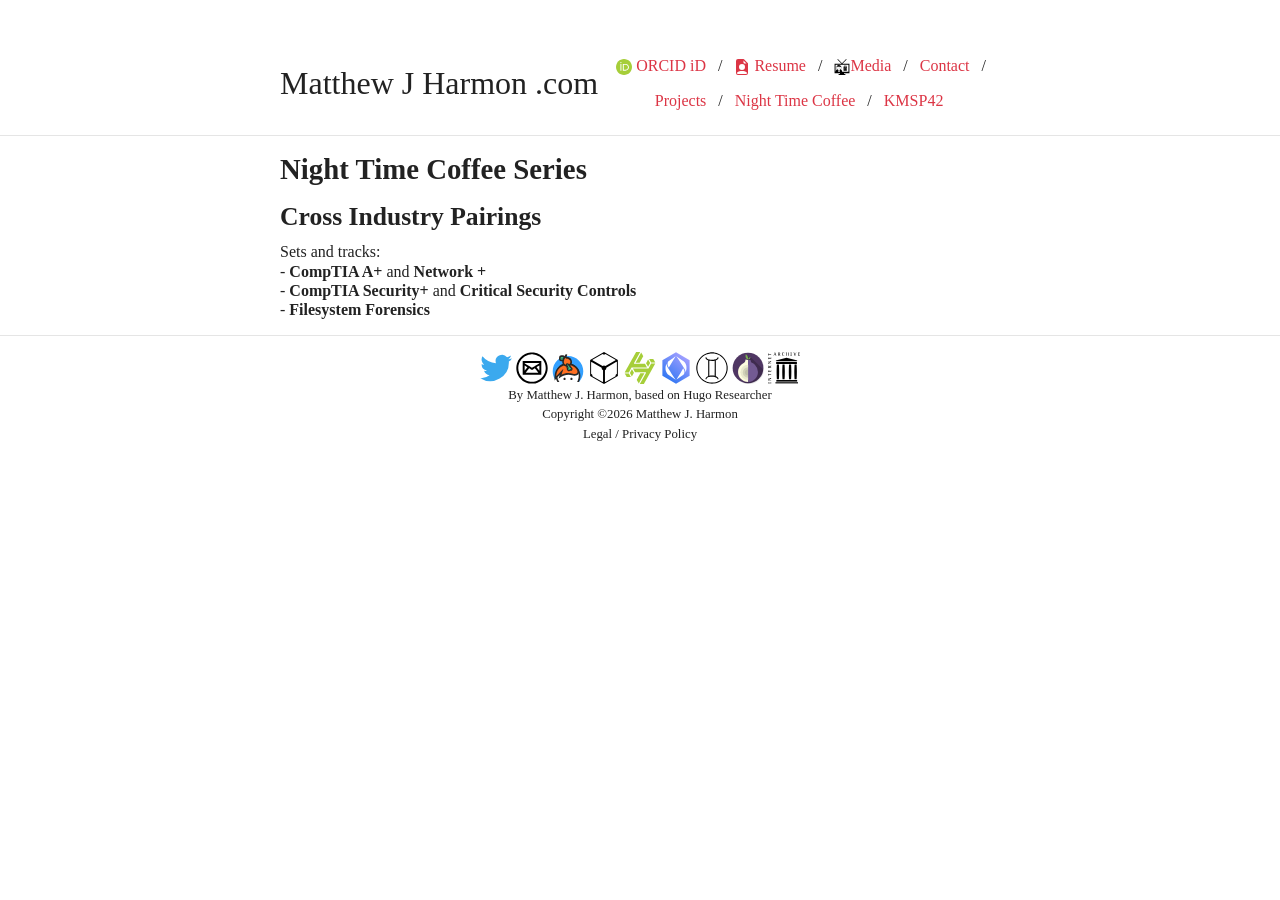
==== commit da26d11d: "1em" ====
--- a/0xcafe/index.html
+++ b/0xcafe/index.html
@@ -61,7 +61,7 @@
                     
                 
                     <a class="nav-item nav-link" href="/media/index.html" title="Media">
-                        <svg version="1.1" id="Capa_1" xmlns="http://www.w3.org/2000/svg" xmlns:xlink="http://www.w3.org/1999/xlink" x="0px" y="0px" width="94.071px" height="94.071px" viewBox="0 0 94.071 94.071" style="enable-background:new 0 0 94.071 94.071;" xml:space="preserve"> <g> <path d="M66.188,56.534c0.268,0.265,0.268,0.697,0,0.962c-0.26,0.261-0.69,0.261-0.953,0c-0.258-0.269-0.258-0.697,0-0.962 C65.498,56.273,65.929,56.273,66.188,56.534z M65.715,50.473c0.354,0,0.646-0.287,0.646-0.643c0-0.354-0.292-0.642-0.646-0.642 c-0.35,0-0.642,0.288-0.642,0.642C65.073,50.186,65.365,50.473,65.715,50.473z M71.328,57.013c0,3.098-2.519,5.611-5.613,5.611 c-3.099,0-5.616-2.514-5.616-5.611s2.518-5.611,5.616-5.611C68.81,51.401,71.328,53.915,71.328,57.013z M68.734,60.033 l-2.345-3.695l-3.695-2.341l2.345,3.691L68.734,60.033z M75.233,45.2v22.012c0,0.769-0.63,1.396-1.396,1.396h-1.368v0.413 c0,0.545-0.44,0.99-0.995,0.99c-0.547,0-0.985-0.443-0.985-0.99v-0.413h-9.553v0.413c0,0.545-0.442,0.99-0.99,0.99 c-0.55,0-0.989-0.443-0.989-0.99v-0.413h-1.36c-0.771,0-1.402-0.627-1.402-1.396V45.2c0-0.773,0.632-1.398,1.402-1.398h1.602 v-1.981h1.4v1.981h10.247v-1.981h1.402v1.981h1.604C74.613,43.802,75.233,44.427,75.233,45.2z M72.261,57.013 c0-3.144-2.235-5.775-5.191-6.396c0.132-0.237,0.215-0.502,0.215-0.79c0-0.865-0.703-1.569-1.569-1.569 c-0.867,0-1.57,0.704-1.57,1.569c0,0.288,0.08,0.553,0.215,0.79c-2.963,0.625-5.189,3.257-5.189,6.396 c0,3.608,2.936,6.547,6.545,6.547C69.318,63.56,72.261,60.621,72.261,57.013z M60.598,39.728h10.247v0.818h1.396v-2.213H59.197 v2.213h1.4V39.728L60.598,39.728z M31.444,67.33c-0.298-0.554-0.78-1.011-1.364-1.272c0.219,0.401,0.387,0.832,0.513,1.272H31.444z M29.485,65.866c-0.145-0.035-0.282-0.049-0.437-0.053v1.517h1.117C30.004,66.808,29.777,66.315,29.485,65.866z M30.817,68.815 h0.957c0.004-0.046,0.01-0.082,0.01-0.128c0-0.333-0.06-0.647-0.16-0.944h-0.932C30.758,68.092,30.798,68.45,30.817,68.815z M34.564,54.082c0.89,0,1.609-0.728,1.609-1.608c0-0.892-0.724-1.61-1.609-1.61c-0.886,0-1.609,0.721-1.609,1.61 C32.953,53.354,33.678,54.082,34.564,54.082z M27.281,68.815h1.355v-1.072h-1.231C27.332,68.092,27.294,68.45,27.281,68.815z M28.892,61.812c1.82,0,3.368-0.707,4.025-1.704c-0.949,0.632-2.389,1.042-4.025,1.042c-1.634,0-3.081-0.41-4.029-1.042 C25.518,61.105,27.075,61.812,28.892,61.812z M23.211,54.082c0.891,0,1.609-0.728,1.609-1.608c0-0.892-0.721-1.61-1.609-1.61 c-0.888,0-1.607,0.721-1.607,1.61C21.606,53.354,22.322,54.082,23.211,54.082z M30.266,67.743h-1.217v1.072h1.353 C30.39,68.45,30.348,68.092,30.266,67.743z M30.123,71.484c0.042,0,0.068,0.011,0.086,0.021c0.012,0.014,0.024,0.027,0.024,0.048 c0,0.018-0.004,0.031-0.012,0.05c0,0.014-0.012,0.05-0.035,0.101l-0.173,0.456l-0.198-0.511c-0.021-0.064-0.035-0.101-0.035-0.116 c0-0.01,0.004-0.023,0.004-0.032c0.015-0.005,0.02-0.016,0.031-0.016c0.018-0.005,0.049-0.01,0.08-0.01v-0.031h-0.525v0.031 c0.033,0,0.06,0.005,0.078,0.014c0.018,0.007,0.032,0.025,0.049,0.044c0.007,0.024,0.032,0.068,0.054,0.13l0.044,0.114 l-0.167,0.405l-0.214-0.52c-0.029-0.068-0.042-0.105-0.042-0.13c0-0.019,0.005-0.032,0.027-0.044 c0.01-0.009,0.031-0.014,0.064-0.014v-0.031h-0.461v0.031c0.029,0.005,0.054,0.014,0.069,0.034 c0.018,0.019,0.042,0.071,0.072,0.158l0.358,0.88h0.03l0.29-0.693l0.269,0.693h0.037l0.336-0.89 c0.033-0.077,0.049-0.114,0.049-0.123c0.009-0.019,0.019-0.036,0.038-0.046c0.018-0.009,0.028-0.018,0.049-0.018v-0.023h-0.28 L30.123,71.484L30.123,71.484z M30.94,71.862c-0.096-0.05-0.147-0.07-0.177-0.091c-0.033-0.027-0.055-0.05-0.068-0.071 c-0.009-0.024-0.022-0.048-0.022-0.065c0-0.039,0.018-0.068,0.046-0.103c0.037-0.027,0.081-0.044,0.132-0.044 c0.068,0,0.141,0.03,0.192,0.082c0.063,0.051,0.108,0.13,0.117,0.222h0.038l-0.012-0.36h-0.025 c-0.004,0.029-0.009,0.048-0.021,0.062c-0.009,0.007-0.019,0.012-0.032,0.012c-0.017,0-0.042-0.012-0.073-0.025 c-0.042-0.022-0.065-0.032-0.091-0.036c-0.032-0.014-0.067-0.019-0.109-0.019c-0.091,0-0.166,0.032-0.236,0.091 c-0.06,0.06-0.096,0.137-0.096,0.224c0,0.051,0.011,0.096,0.036,0.137c0.022,0.051,0.056,0.082,0.104,0.117 c0.04,0.038,0.114,0.075,0.21,0.123c0.068,0.034,0.122,0.063,0.147,0.086c0.021,0.021,0.044,0.044,0.057,0.062 c0.009,0.025,0.023,0.051,0.023,0.078c0,0.048-0.018,0.077-0.049,0.114c-0.038,0.034-0.087,0.048-0.145,0.048 c-0.078,0-0.145-0.032-0.214-0.089c-0.064-0.06-0.113-0.146-0.14-0.265h-0.031v0.41h0.031c0.009-0.019,0.022-0.041,0.044-0.046 c0.014-0.016,0.025-0.021,0.049-0.021c0.009,0,0.032,0.005,0.056,0.021c0.044,0.019,0.082,0.027,0.116,0.037 c0.033,0.004,0.054,0.009,0.089,0.009c0.109,0,0.201-0.032,0.269-0.101c0.074-0.059,0.109-0.141,0.109-0.228 c0-0.073-0.026-0.135-0.068-0.188C31.154,71.99,31.065,71.917,30.94,71.862z M28.554,72.396c-0.063,0.05-0.143,0.073-0.243,0.073 h-0.062c-0.033,0-0.049-0.01-0.063-0.019c-0.02-0.005-0.024-0.014-0.028-0.032c-0.009-0.016-0.014-0.048-0.014-0.107v-0.305 c0.049,0,0.091,0.009,0.119,0.024c0.033,0.01,0.049,0.037,0.068,0.075c0.022,0.039,0.036,0.092,0.049,0.148h0.023v-0.563h-0.023 c-0.015,0.08-0.033,0.148-0.068,0.191c-0.023,0.048-0.074,0.062-0.145,0.062h-0.022v-0.438h0.114c0.078,0,0.141,0.005,0.163,0.009 c0.051,0.019,0.094,0.046,0.122,0.078c0.033,0.031,0.049,0.087,0.063,0.164h0.031v-0.311h-0.892v0.027h0.034 c0.036,0,0.064,0.01,0.078,0.025c0.014,0.014,0.027,0.022,0.03,0.048c0.005,0.009,0.005,0.036,0.005,0.087v0.712 c0,0.048,0,0.086-0.008,0.1c-0.009,0.014-0.023,0.032-0.032,0.041c-0.017,0.01-0.049,0.014-0.073,0.014h-0.034v0.032h0.925 l0.049-0.345h-0.031C28.658,72.284,28.62,72.355,28.554,72.396z M27.51,66.153c-0.498,0.267-0.902,0.68-1.168,1.177h0.733 C27.183,66.924,27.328,66.525,27.51,66.153z M28.638,67.33v-1.517c-0.18,0.018-0.35,0.053-0.53,0.096 c-0.259,0.444-0.465,0.926-0.606,1.421H28.638z M26.868,68.815c0.012-0.365,0.049-0.726,0.114-1.072h-0.827 c-0.096,0.297-0.154,0.616-0.154,0.944c0,0.046,0.004,0.082,0.009,0.123L26.868,68.815L26.868,68.815z M27.314,71.484 c0.053-0.005,0.1,0.016,0.123,0.048c0.021,0.024,0.031,0.063,0.031,0.13v0.465l-0.535-0.67h-0.374v0.031 c0.031,0,0.051,0.005,0.073,0.014c0.014,0.01,0.032,0.032,0.054,0.055l0.022,0.032v0.762c0,0.053-0.014,0.101-0.034,0.119 c-0.026,0.027-0.064,0.036-0.122,0.036v0.036h0.379v-0.036h-0.026c-0.044,0-0.07-0.005-0.096-0.032 c-0.032-0.022-0.049-0.059-0.049-0.123v-0.688l0.729,0.898h0.028v-0.898c0-0.048,0.005-0.087,0.014-0.105 c0.009-0.024,0.022-0.038,0.04-0.05c0.014-0.005,0.049-0.019,0.091-0.022v-0.027h-0.348V71.484L27.314,71.484z M58.851,84.267 v4.202h8.002v5.603H27.231v-5.603h8.008v-4.202H3.343V27.451h41.289L19.923,2.741L22.665,0l24.372,24.381L71.419,0l2.742,2.741 L49.45,27.451h41.278v56.815H58.851z M15.443,52.469c-0.056,0.023-0.325-0.812-0.507-2.075c-0.037,0.022-0.058,0.055-0.091,0.091 c-0.105,0.092-0.208,0.196-0.294,0.314c-0.011,0.014-0.018,0.037-0.029,0.046c-0.098,0.155-0.196,0.317-0.27,0.502 c-0.014,0.021-0.018,0.05-0.022,0.073c-0.068,0.173-0.134,0.347-0.169,0.538c-0.047,0.229-0.067,0.461-0.067,0.712 c0,1.482,0.834,2.687,1.871,2.714c0.017-0.009,0.044-0.014,0.064-0.018c0.027-0.014,0.061-0.023,0.119-0.037 c0.004,0,0.004,0,0.009,0l0.41-0.05l0.132,0.383c0.456,1.355,1.127,2.587,1.96,3.691c0.99,1.305,2.209,2.404,3.604,3.253 c0.502,0.306,1.028,0.57,1.569,0.807c1.601,0.691,3.35,1.079,5.165,1.079c2.212,0,4.324-0.57,6.181-1.576 c0.189-0.101,0.378-0.196,0.559-0.31c1.392-0.842,2.613-1.948,3.609-3.258c0.827-1.1,1.502-2.331,1.955-3.687l0.136-0.383 l0.402,0.05c0.004,0,0.014,0,0.014,0c0.049,0.01,0.077,0.023,0.12,0.037c0.021,0.004,0.047,0.009,0.058,0.018 c1.035-0.027,1.876-1.231,1.876-2.714c0-0.244-0.024-0.483-0.068-0.712c-0.042-0.191-0.098-0.369-0.163-0.538 c-0.015-0.023-0.017-0.053-0.028-0.073c-0.072-0.185-0.168-0.349-0.275-0.502c-0.01-0.009-0.013-0.032-0.024-0.046 c-0.089-0.118-0.192-0.223-0.296-0.314c-0.031-0.036-0.056-0.068-0.091-0.091c-0.18,1.264-0.444,2.094-0.502,2.075 c0.025-0.036,0.004-0.21-0.058-0.465c-0.12,0.292-0.22,0.475-0.249,0.465c0.068-0.118,0.01-0.985-0.402-2.08 c-0.684-1.313-1.928-2.98-3.95-4.23c-1.109-0.486-2.485-0.764-4.19-0.705c-0.706,0.027-1.439,0.083-2.262,0.242 c-2.856,0.528-4.358,1.016-7.327-1.037c-0.131,0.038-0.243,0.078-0.378,0.105c-5.597,1.299-7.649,5.775-8.026,7.24 C15.434,52.259,15.412,52.438,15.443,52.469z M23.723,74.468h3.66l-0.044-0.717h-1.417v-3.736h0.416 c-0.133-0.244-0.234-0.511-0.278-0.789h0.815c0.014,0.263,0.049,0.529,0.083,0.789h0.418c-0.04-0.26-0.072-0.526-0.082-0.789h1.346 v0.789h0.417v-0.789h1.352c-0.007,0.265-0.034,0.531-0.072,0.789h0.416c0.042-0.258,0.063-0.529,0.078-0.789h0.909 c-0.049,0.283-0.149,0.543-0.276,0.789h0.406v3.739h-1.415l-0.047,0.718h4.663v-10.42c-1.881,0.925-3.98,1.436-6.174,1.436 c-1.808,0-3.56-0.345-5.173-0.99v9.971H23.723z M31.529,73.428v-3.08h-5.274v3.075h5.274V73.428z M84.916,74.468V33.265H9.162 v41.207h0.669c0.298-5.989,3.327-11.259,7.898-14.553c-0.804-1.062-1.464-2.24-1.944-3.531c-1.546-0.073-2.792-1.711-2.792-3.718 c0-1.524,0.739-2.833,1.82-3.386c-0.187-2.448,0.105-5.835,2.25-8.404c1.109-1.318,2.556-2.351,4.029-3 c-0.684-0.227-1.236-0.271-1.236-0.271c1.103-1.427,2.538-0.716,2.538-0.716c0.326-2.09,2.029-2.915,2.029-2.915 c-0.275,1.053-0.402,1.906-0.439,2.599c5.001-2.793,9.865-1.411,15.286,2.647c3.94,2.945,3.967,7.347,3.666,10.042 c1.1,0.54,1.857,1.856,1.857,3.403c0,2-1.248,3.645-2.794,3.718c-0.48,1.291-1.142,2.469-1.94,3.531 c4.571,3.294,7.601,8.559,7.897,14.553h36.961V74.468z"/> </g> <g> </g> <g> </g> <g> </g> <g> </g> <g> </g> <g> </g> <g> </g> <g> </g> <g> </g> <g> </g> <g> </g> <g> </g> <g> </g> <g> </g> <g> </g> </svg>Media
+                        <svg version="1.1" id="Capa_1" xmlns="http://www.w3.org/2000/svg" xmlns:xlink="http://www.w3.org/1999/xlink" x="0px" y="0px" width="1em" height="1em" viewBox="0 0 94.071 94.071" style="enable-background:new 0 0 94.071 94.071;" xml:space="preserve"> <g> <path d="M66.188,56.534c0.268,0.265,0.268,0.697,0,0.962c-0.26,0.261-0.69,0.261-0.953,0c-0.258-0.269-0.258-0.697,0-0.962 C65.498,56.273,65.929,56.273,66.188,56.534z M65.715,50.473c0.354,0,0.646-0.287,0.646-0.643c0-0.354-0.292-0.642-0.646-0.642 c-0.35,0-0.642,0.288-0.642,0.642C65.073,50.186,65.365,50.473,65.715,50.473z M71.328,57.013c0,3.098-2.519,5.611-5.613,5.611 c-3.099,0-5.616-2.514-5.616-5.611s2.518-5.611,5.616-5.611C68.81,51.401,71.328,53.915,71.328,57.013z M68.734,60.033 l-2.345-3.695l-3.695-2.341l2.345,3.691L68.734,60.033z M75.233,45.2v22.012c0,0.769-0.63,1.396-1.396,1.396h-1.368v0.413 c0,0.545-0.44,0.99-0.995,0.99c-0.547,0-0.985-0.443-0.985-0.99v-0.413h-9.553v0.413c0,0.545-0.442,0.99-0.99,0.99 c-0.55,0-0.989-0.443-0.989-0.99v-0.413h-1.36c-0.771,0-1.402-0.627-1.402-1.396V45.2c0-0.773,0.632-1.398,1.402-1.398h1.602 v-1.981h1.4v1.981h10.247v-1.981h1.402v1.981h1.604C74.613,43.802,75.233,44.427,75.233,45.2z M72.261,57.013 c0-3.144-2.235-5.775-5.191-6.396c0.132-0.237,0.215-0.502,0.215-0.79c0-0.865-0.703-1.569-1.569-1.569 c-0.867,0-1.57,0.704-1.57,1.569c0,0.288,0.08,0.553,0.215,0.79c-2.963,0.625-5.189,3.257-5.189,6.396 c0,3.608,2.936,6.547,6.545,6.547C69.318,63.56,72.261,60.621,72.261,57.013z M60.598,39.728h10.247v0.818h1.396v-2.213H59.197 v2.213h1.4V39.728L60.598,39.728z M31.444,67.33c-0.298-0.554-0.78-1.011-1.364-1.272c0.219,0.401,0.387,0.832,0.513,1.272H31.444z M29.485,65.866c-0.145-0.035-0.282-0.049-0.437-0.053v1.517h1.117C30.004,66.808,29.777,66.315,29.485,65.866z M30.817,68.815 h0.957c0.004-0.046,0.01-0.082,0.01-0.128c0-0.333-0.06-0.647-0.16-0.944h-0.932C30.758,68.092,30.798,68.45,30.817,68.815z M34.564,54.082c0.89,0,1.609-0.728,1.609-1.608c0-0.892-0.724-1.61-1.609-1.61c-0.886,0-1.609,0.721-1.609,1.61 C32.953,53.354,33.678,54.082,34.564,54.082z M27.281,68.815h1.355v-1.072h-1.231C27.332,68.092,27.294,68.45,27.281,68.815z M28.892,61.812c1.82,0,3.368-0.707,4.025-1.704c-0.949,0.632-2.389,1.042-4.025,1.042c-1.634,0-3.081-0.41-4.029-1.042 C25.518,61.105,27.075,61.812,28.892,61.812z M23.211,54.082c0.891,0,1.609-0.728,1.609-1.608c0-0.892-0.721-1.61-1.609-1.61 c-0.888,0-1.607,0.721-1.607,1.61C21.606,53.354,22.322,54.082,23.211,54.082z M30.266,67.743h-1.217v1.072h1.353 C30.39,68.45,30.348,68.092,30.266,67.743z M30.123,71.484c0.042,0,0.068,0.011,0.086,0.021c0.012,0.014,0.024,0.027,0.024,0.048 c0,0.018-0.004,0.031-0.012,0.05c0,0.014-0.012,0.05-0.035,0.101l-0.173,0.456l-0.198-0.511c-0.021-0.064-0.035-0.101-0.035-0.116 c0-0.01,0.004-0.023,0.004-0.032c0.015-0.005,0.02-0.016,0.031-0.016c0.018-0.005,0.049-0.01,0.08-0.01v-0.031h-0.525v0.031 c0.033,0,0.06,0.005,0.078,0.014c0.018,0.007,0.032,0.025,0.049,0.044c0.007,0.024,0.032,0.068,0.054,0.13l0.044,0.114 l-0.167,0.405l-0.214-0.52c-0.029-0.068-0.042-0.105-0.042-0.13c0-0.019,0.005-0.032,0.027-0.044 c0.01-0.009,0.031-0.014,0.064-0.014v-0.031h-0.461v0.031c0.029,0.005,0.054,0.014,0.069,0.034 c0.018,0.019,0.042,0.071,0.072,0.158l0.358,0.88h0.03l0.29-0.693l0.269,0.693h0.037l0.336-0.89 c0.033-0.077,0.049-0.114,0.049-0.123c0.009-0.019,0.019-0.036,0.038-0.046c0.018-0.009,0.028-0.018,0.049-0.018v-0.023h-0.28 L30.123,71.484L30.123,71.484z M30.94,71.862c-0.096-0.05-0.147-0.07-0.177-0.091c-0.033-0.027-0.055-0.05-0.068-0.071 c-0.009-0.024-0.022-0.048-0.022-0.065c0-0.039,0.018-0.068,0.046-0.103c0.037-0.027,0.081-0.044,0.132-0.044 c0.068,0,0.141,0.03,0.192,0.082c0.063,0.051,0.108,0.13,0.117,0.222h0.038l-0.012-0.36h-0.025 c-0.004,0.029-0.009,0.048-0.021,0.062c-0.009,0.007-0.019,0.012-0.032,0.012c-0.017,0-0.042-0.012-0.073-0.025 c-0.042-0.022-0.065-0.032-0.091-0.036c-0.032-0.014-0.067-0.019-0.109-0.019c-0.091,0-0.166,0.032-0.236,0.091 c-0.06,0.06-0.096,0.137-0.096,0.224c0,0.051,0.011,0.096,0.036,0.137c0.022,0.051,0.056,0.082,0.104,0.117 c0.04,0.038,0.114,0.075,0.21,0.123c0.068,0.034,0.122,0.063,0.147,0.086c0.021,0.021,0.044,0.044,0.057,0.062 c0.009,0.025,0.023,0.051,0.023,0.078c0,0.048-0.018,0.077-0.049,0.114c-0.038,0.034-0.087,0.048-0.145,0.048 c-0.078,0-0.145-0.032-0.214-0.089c-0.064-0.06-0.113-0.146-0.14-0.265h-0.031v0.41h0.031c0.009-0.019,0.022-0.041,0.044-0.046 c0.014-0.016,0.025-0.021,0.049-0.021c0.009,0,0.032,0.005,0.056,0.021c0.044,0.019,0.082,0.027,0.116,0.037 c0.033,0.004,0.054,0.009,0.089,0.009c0.109,0,0.201-0.032,0.269-0.101c0.074-0.059,0.109-0.141,0.109-0.228 c0-0.073-0.026-0.135-0.068-0.188C31.154,71.99,31.065,71.917,30.94,71.862z M28.554,72.396c-0.063,0.05-0.143,0.073-0.243,0.073 h-0.062c-0.033,0-0.049-0.01-0.063-0.019c-0.02-0.005-0.024-0.014-0.028-0.032c-0.009-0.016-0.014-0.048-0.014-0.107v-0.305 c0.049,0,0.091,0.009,0.119,0.024c0.033,0.01,0.049,0.037,0.068,0.075c0.022,0.039,0.036,0.092,0.049,0.148h0.023v-0.563h-0.023 c-0.015,0.08-0.033,0.148-0.068,0.191c-0.023,0.048-0.074,0.062-0.145,0.062h-0.022v-0.438h0.114c0.078,0,0.141,0.005,0.163,0.009 c0.051,0.019,0.094,0.046,0.122,0.078c0.033,0.031,0.049,0.087,0.063,0.164h0.031v-0.311h-0.892v0.027h0.034 c0.036,0,0.064,0.01,0.078,0.025c0.014,0.014,0.027,0.022,0.03,0.048c0.005,0.009,0.005,0.036,0.005,0.087v0.712 c0,0.048,0,0.086-0.008,0.1c-0.009,0.014-0.023,0.032-0.032,0.041c-0.017,0.01-0.049,0.014-0.073,0.014h-0.034v0.032h0.925 l0.049-0.345h-0.031C28.658,72.284,28.62,72.355,28.554,72.396z M27.51,66.153c-0.498,0.267-0.902,0.68-1.168,1.177h0.733 C27.183,66.924,27.328,66.525,27.51,66.153z M28.638,67.33v-1.517c-0.18,0.018-0.35,0.053-0.53,0.096 c-0.259,0.444-0.465,0.926-0.606,1.421H28.638z M26.868,68.815c0.012-0.365,0.049-0.726,0.114-1.072h-0.827 c-0.096,0.297-0.154,0.616-0.154,0.944c0,0.046,0.004,0.082,0.009,0.123L26.868,68.815L26.868,68.815z M27.314,71.484 c0.053-0.005,0.1,0.016,0.123,0.048c0.021,0.024,0.031,0.063,0.031,0.13v0.465l-0.535-0.67h-0.374v0.031 c0.031,0,0.051,0.005,0.073,0.014c0.014,0.01,0.032,0.032,0.054,0.055l0.022,0.032v0.762c0,0.053-0.014,0.101-0.034,0.119 c-0.026,0.027-0.064,0.036-0.122,0.036v0.036h0.379v-0.036h-0.026c-0.044,0-0.07-0.005-0.096-0.032 c-0.032-0.022-0.049-0.059-0.049-0.123v-0.688l0.729,0.898h0.028v-0.898c0-0.048,0.005-0.087,0.014-0.105 c0.009-0.024,0.022-0.038,0.04-0.05c0.014-0.005,0.049-0.019,0.091-0.022v-0.027h-0.348V71.484L27.314,71.484z M58.851,84.267 v4.202h8.002v5.603H27.231v-5.603h8.008v-4.202H3.343V27.451h41.289L19.923,2.741L22.665,0l24.372,24.381L71.419,0l2.742,2.741 L49.45,27.451h41.278v56.815H58.851z M15.443,52.469c-0.056,0.023-0.325-0.812-0.507-2.075c-0.037,0.022-0.058,0.055-0.091,0.091 c-0.105,0.092-0.208,0.196-0.294,0.314c-0.011,0.014-0.018,0.037-0.029,0.046c-0.098,0.155-0.196,0.317-0.27,0.502 c-0.014,0.021-0.018,0.05-0.022,0.073c-0.068,0.173-0.134,0.347-0.169,0.538c-0.047,0.229-0.067,0.461-0.067,0.712 c0,1.482,0.834,2.687,1.871,2.714c0.017-0.009,0.044-0.014,0.064-0.018c0.027-0.014,0.061-0.023,0.119-0.037 c0.004,0,0.004,0,0.009,0l0.41-0.05l0.132,0.383c0.456,1.355,1.127,2.587,1.96,3.691c0.99,1.305,2.209,2.404,3.604,3.253 c0.502,0.306,1.028,0.57,1.569,0.807c1.601,0.691,3.35,1.079,5.165,1.079c2.212,0,4.324-0.57,6.181-1.576 c0.189-0.101,0.378-0.196,0.559-0.31c1.392-0.842,2.613-1.948,3.609-3.258c0.827-1.1,1.502-2.331,1.955-3.687l0.136-0.383 l0.402,0.05c0.004,0,0.014,0,0.014,0c0.049,0.01,0.077,0.023,0.12,0.037c0.021,0.004,0.047,0.009,0.058,0.018 c1.035-0.027,1.876-1.231,1.876-2.714c0-0.244-0.024-0.483-0.068-0.712c-0.042-0.191-0.098-0.369-0.163-0.538 c-0.015-0.023-0.017-0.053-0.028-0.073c-0.072-0.185-0.168-0.349-0.275-0.502c-0.01-0.009-0.013-0.032-0.024-0.046 c-0.089-0.118-0.192-0.223-0.296-0.314c-0.031-0.036-0.056-0.068-0.091-0.091c-0.18,1.264-0.444,2.094-0.502,2.075 c0.025-0.036,0.004-0.21-0.058-0.465c-0.12,0.292-0.22,0.475-0.249,0.465c0.068-0.118,0.01-0.985-0.402-2.08 c-0.684-1.313-1.928-2.98-3.95-4.23c-1.109-0.486-2.485-0.764-4.19-0.705c-0.706,0.027-1.439,0.083-2.262,0.242 c-2.856,0.528-4.358,1.016-7.327-1.037c-0.131,0.038-0.243,0.078-0.378,0.105c-5.597,1.299-7.649,5.775-8.026,7.24 C15.434,52.259,15.412,52.438,15.443,52.469z M23.723,74.468h3.66l-0.044-0.717h-1.417v-3.736h0.416 c-0.133-0.244-0.234-0.511-0.278-0.789h0.815c0.014,0.263,0.049,0.529,0.083,0.789h0.418c-0.04-0.26-0.072-0.526-0.082-0.789h1.346 v0.789h0.417v-0.789h1.352c-0.007,0.265-0.034,0.531-0.072,0.789h0.416c0.042-0.258,0.063-0.529,0.078-0.789h0.909 c-0.049,0.283-0.149,0.543-0.276,0.789h0.406v3.739h-1.415l-0.047,0.718h4.663v-10.42c-1.881,0.925-3.98,1.436-6.174,1.436 c-1.808,0-3.56-0.345-5.173-0.99v9.971H23.723z M31.529,73.428v-3.08h-5.274v3.075h5.274V73.428z M84.916,74.468V33.265H9.162 v41.207h0.669c0.298-5.989,3.327-11.259,7.898-14.553c-0.804-1.062-1.464-2.24-1.944-3.531c-1.546-0.073-2.792-1.711-2.792-3.718 c0-1.524,0.739-2.833,1.82-3.386c-0.187-2.448,0.105-5.835,2.25-8.404c1.109-1.318,2.556-2.351,4.029-3 c-0.684-0.227-1.236-0.271-1.236-0.271c1.103-1.427,2.538-0.716,2.538-0.716c0.326-2.09,2.029-2.915,2.029-2.915 c-0.275,1.053-0.402,1.906-0.439,2.599c5.001-2.793,9.865-1.411,15.286,2.647c3.94,2.945,3.967,7.347,3.666,10.042 c1.1,0.54,1.857,1.856,1.857,3.403c0,2-1.248,3.645-2.794,3.718c-0.48,1.291-1.142,2.469-1.94,3.531 c4.571,3.294,7.601,8.559,7.897,14.553h36.961V74.468z"/> </g> <g> </g> <g> </g> <g> </g> <g> </g> <g> </g> <g> </g> <g> </g> <g> </g> <g> </g> <g> </g> <g> </g> <g> </g> <g> </g> <g> </g> <g> </g> </svg>Media
                     </a>
                     
                         <span class="nav-item navbar-text mx-1">/</span>
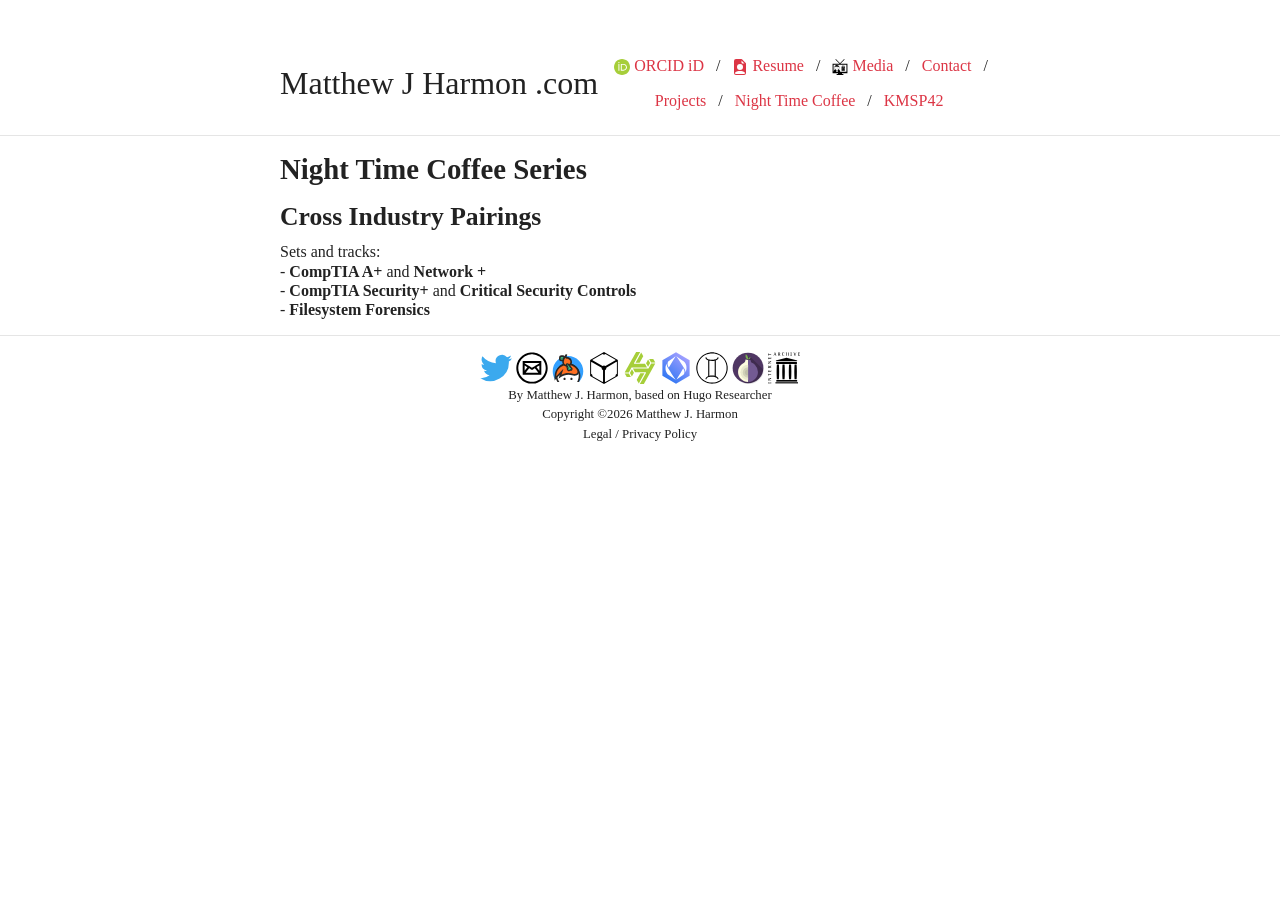
==== commit aa2b6adf: "Spacing" ====
--- a/0xcafe/index.html
+++ b/0xcafe/index.html
@@ -61,7 +61,7 @@
                     
                 
                     <a class="nav-item nav-link" href="/media/index.html" title="Media">
-                        <svg version="1.1" id="Capa_1" xmlns="http://www.w3.org/2000/svg" xmlns:xlink="http://www.w3.org/1999/xlink" x="0px" y="0px" width="1em" height="1em" viewBox="0 0 94.071 94.071" style="enable-background:new 0 0 94.071 94.071;" xml:space="preserve"> <g> <path d="M66.188,56.534c0.268,0.265,0.268,0.697,0,0.962c-0.26,0.261-0.69,0.261-0.953,0c-0.258-0.269-0.258-0.697,0-0.962 C65.498,56.273,65.929,56.273,66.188,56.534z M65.715,50.473c0.354,0,0.646-0.287,0.646-0.643c0-0.354-0.292-0.642-0.646-0.642 c-0.35,0-0.642,0.288-0.642,0.642C65.073,50.186,65.365,50.473,65.715,50.473z M71.328,57.013c0,3.098-2.519,5.611-5.613,5.611 c-3.099,0-5.616-2.514-5.616-5.611s2.518-5.611,5.616-5.611C68.81,51.401,71.328,53.915,71.328,57.013z M68.734,60.033 l-2.345-3.695l-3.695-2.341l2.345,3.691L68.734,60.033z M75.233,45.2v22.012c0,0.769-0.63,1.396-1.396,1.396h-1.368v0.413 c0,0.545-0.44,0.99-0.995,0.99c-0.547,0-0.985-0.443-0.985-0.99v-0.413h-9.553v0.413c0,0.545-0.442,0.99-0.99,0.99 c-0.55,0-0.989-0.443-0.989-0.99v-0.413h-1.36c-0.771,0-1.402-0.627-1.402-1.396V45.2c0-0.773,0.632-1.398,1.402-1.398h1.602 v-1.981h1.4v1.981h10.247v-1.981h1.402v1.981h1.604C74.613,43.802,75.233,44.427,75.233,45.2z M72.261,57.013 c0-3.144-2.235-5.775-5.191-6.396c0.132-0.237,0.215-0.502,0.215-0.79c0-0.865-0.703-1.569-1.569-1.569 c-0.867,0-1.57,0.704-1.57,1.569c0,0.288,0.08,0.553,0.215,0.79c-2.963,0.625-5.189,3.257-5.189,6.396 c0,3.608,2.936,6.547,6.545,6.547C69.318,63.56,72.261,60.621,72.261,57.013z M60.598,39.728h10.247v0.818h1.396v-2.213H59.197 v2.213h1.4V39.728L60.598,39.728z M31.444,67.33c-0.298-0.554-0.78-1.011-1.364-1.272c0.219,0.401,0.387,0.832,0.513,1.272H31.444z M29.485,65.866c-0.145-0.035-0.282-0.049-0.437-0.053v1.517h1.117C30.004,66.808,29.777,66.315,29.485,65.866z M30.817,68.815 h0.957c0.004-0.046,0.01-0.082,0.01-0.128c0-0.333-0.06-0.647-0.16-0.944h-0.932C30.758,68.092,30.798,68.45,30.817,68.815z M34.564,54.082c0.89,0,1.609-0.728,1.609-1.608c0-0.892-0.724-1.61-1.609-1.61c-0.886,0-1.609,0.721-1.609,1.61 C32.953,53.354,33.678,54.082,34.564,54.082z M27.281,68.815h1.355v-1.072h-1.231C27.332,68.092,27.294,68.45,27.281,68.815z M28.892,61.812c1.82,0,3.368-0.707,4.025-1.704c-0.949,0.632-2.389,1.042-4.025,1.042c-1.634,0-3.081-0.41-4.029-1.042 C25.518,61.105,27.075,61.812,28.892,61.812z M23.211,54.082c0.891,0,1.609-0.728,1.609-1.608c0-0.892-0.721-1.61-1.609-1.61 c-0.888,0-1.607,0.721-1.607,1.61C21.606,53.354,22.322,54.082,23.211,54.082z M30.266,67.743h-1.217v1.072h1.353 C30.39,68.45,30.348,68.092,30.266,67.743z M30.123,71.484c0.042,0,0.068,0.011,0.086,0.021c0.012,0.014,0.024,0.027,0.024,0.048 c0,0.018-0.004,0.031-0.012,0.05c0,0.014-0.012,0.05-0.035,0.101l-0.173,0.456l-0.198-0.511c-0.021-0.064-0.035-0.101-0.035-0.116 c0-0.01,0.004-0.023,0.004-0.032c0.015-0.005,0.02-0.016,0.031-0.016c0.018-0.005,0.049-0.01,0.08-0.01v-0.031h-0.525v0.031 c0.033,0,0.06,0.005,0.078,0.014c0.018,0.007,0.032,0.025,0.049,0.044c0.007,0.024,0.032,0.068,0.054,0.13l0.044,0.114 l-0.167,0.405l-0.214-0.52c-0.029-0.068-0.042-0.105-0.042-0.13c0-0.019,0.005-0.032,0.027-0.044 c0.01-0.009,0.031-0.014,0.064-0.014v-0.031h-0.461v0.031c0.029,0.005,0.054,0.014,0.069,0.034 c0.018,0.019,0.042,0.071,0.072,0.158l0.358,0.88h0.03l0.29-0.693l0.269,0.693h0.037l0.336-0.89 c0.033-0.077,0.049-0.114,0.049-0.123c0.009-0.019,0.019-0.036,0.038-0.046c0.018-0.009,0.028-0.018,0.049-0.018v-0.023h-0.28 L30.123,71.484L30.123,71.484z M30.94,71.862c-0.096-0.05-0.147-0.07-0.177-0.091c-0.033-0.027-0.055-0.05-0.068-0.071 c-0.009-0.024-0.022-0.048-0.022-0.065c0-0.039,0.018-0.068,0.046-0.103c0.037-0.027,0.081-0.044,0.132-0.044 c0.068,0,0.141,0.03,0.192,0.082c0.063,0.051,0.108,0.13,0.117,0.222h0.038l-0.012-0.36h-0.025 c-0.004,0.029-0.009,0.048-0.021,0.062c-0.009,0.007-0.019,0.012-0.032,0.012c-0.017,0-0.042-0.012-0.073-0.025 c-0.042-0.022-0.065-0.032-0.091-0.036c-0.032-0.014-0.067-0.019-0.109-0.019c-0.091,0-0.166,0.032-0.236,0.091 c-0.06,0.06-0.096,0.137-0.096,0.224c0,0.051,0.011,0.096,0.036,0.137c0.022,0.051,0.056,0.082,0.104,0.117 c0.04,0.038,0.114,0.075,0.21,0.123c0.068,0.034,0.122,0.063,0.147,0.086c0.021,0.021,0.044,0.044,0.057,0.062 c0.009,0.025,0.023,0.051,0.023,0.078c0,0.048-0.018,0.077-0.049,0.114c-0.038,0.034-0.087,0.048-0.145,0.048 c-0.078,0-0.145-0.032-0.214-0.089c-0.064-0.06-0.113-0.146-0.14-0.265h-0.031v0.41h0.031c0.009-0.019,0.022-0.041,0.044-0.046 c0.014-0.016,0.025-0.021,0.049-0.021c0.009,0,0.032,0.005,0.056,0.021c0.044,0.019,0.082,0.027,0.116,0.037 c0.033,0.004,0.054,0.009,0.089,0.009c0.109,0,0.201-0.032,0.269-0.101c0.074-0.059,0.109-0.141,0.109-0.228 c0-0.073-0.026-0.135-0.068-0.188C31.154,71.99,31.065,71.917,30.94,71.862z M28.554,72.396c-0.063,0.05-0.143,0.073-0.243,0.073 h-0.062c-0.033,0-0.049-0.01-0.063-0.019c-0.02-0.005-0.024-0.014-0.028-0.032c-0.009-0.016-0.014-0.048-0.014-0.107v-0.305 c0.049,0,0.091,0.009,0.119,0.024c0.033,0.01,0.049,0.037,0.068,0.075c0.022,0.039,0.036,0.092,0.049,0.148h0.023v-0.563h-0.023 c-0.015,0.08-0.033,0.148-0.068,0.191c-0.023,0.048-0.074,0.062-0.145,0.062h-0.022v-0.438h0.114c0.078,0,0.141,0.005,0.163,0.009 c0.051,0.019,0.094,0.046,0.122,0.078c0.033,0.031,0.049,0.087,0.063,0.164h0.031v-0.311h-0.892v0.027h0.034 c0.036,0,0.064,0.01,0.078,0.025c0.014,0.014,0.027,0.022,0.03,0.048c0.005,0.009,0.005,0.036,0.005,0.087v0.712 c0,0.048,0,0.086-0.008,0.1c-0.009,0.014-0.023,0.032-0.032,0.041c-0.017,0.01-0.049,0.014-0.073,0.014h-0.034v0.032h0.925 l0.049-0.345h-0.031C28.658,72.284,28.62,72.355,28.554,72.396z M27.51,66.153c-0.498,0.267-0.902,0.68-1.168,1.177h0.733 C27.183,66.924,27.328,66.525,27.51,66.153z M28.638,67.33v-1.517c-0.18,0.018-0.35,0.053-0.53,0.096 c-0.259,0.444-0.465,0.926-0.606,1.421H28.638z M26.868,68.815c0.012-0.365,0.049-0.726,0.114-1.072h-0.827 c-0.096,0.297-0.154,0.616-0.154,0.944c0,0.046,0.004,0.082,0.009,0.123L26.868,68.815L26.868,68.815z M27.314,71.484 c0.053-0.005,0.1,0.016,0.123,0.048c0.021,0.024,0.031,0.063,0.031,0.13v0.465l-0.535-0.67h-0.374v0.031 c0.031,0,0.051,0.005,0.073,0.014c0.014,0.01,0.032,0.032,0.054,0.055l0.022,0.032v0.762c0,0.053-0.014,0.101-0.034,0.119 c-0.026,0.027-0.064,0.036-0.122,0.036v0.036h0.379v-0.036h-0.026c-0.044,0-0.07-0.005-0.096-0.032 c-0.032-0.022-0.049-0.059-0.049-0.123v-0.688l0.729,0.898h0.028v-0.898c0-0.048,0.005-0.087,0.014-0.105 c0.009-0.024,0.022-0.038,0.04-0.05c0.014-0.005,0.049-0.019,0.091-0.022v-0.027h-0.348V71.484L27.314,71.484z M58.851,84.267 v4.202h8.002v5.603H27.231v-5.603h8.008v-4.202H3.343V27.451h41.289L19.923,2.741L22.665,0l24.372,24.381L71.419,0l2.742,2.741 L49.45,27.451h41.278v56.815H58.851z M15.443,52.469c-0.056,0.023-0.325-0.812-0.507-2.075c-0.037,0.022-0.058,0.055-0.091,0.091 c-0.105,0.092-0.208,0.196-0.294,0.314c-0.011,0.014-0.018,0.037-0.029,0.046c-0.098,0.155-0.196,0.317-0.27,0.502 c-0.014,0.021-0.018,0.05-0.022,0.073c-0.068,0.173-0.134,0.347-0.169,0.538c-0.047,0.229-0.067,0.461-0.067,0.712 c0,1.482,0.834,2.687,1.871,2.714c0.017-0.009,0.044-0.014,0.064-0.018c0.027-0.014,0.061-0.023,0.119-0.037 c0.004,0,0.004,0,0.009,0l0.41-0.05l0.132,0.383c0.456,1.355,1.127,2.587,1.96,3.691c0.99,1.305,2.209,2.404,3.604,3.253 c0.502,0.306,1.028,0.57,1.569,0.807c1.601,0.691,3.35,1.079,5.165,1.079c2.212,0,4.324-0.57,6.181-1.576 c0.189-0.101,0.378-0.196,0.559-0.31c1.392-0.842,2.613-1.948,3.609-3.258c0.827-1.1,1.502-2.331,1.955-3.687l0.136-0.383 l0.402,0.05c0.004,0,0.014,0,0.014,0c0.049,0.01,0.077,0.023,0.12,0.037c0.021,0.004,0.047,0.009,0.058,0.018 c1.035-0.027,1.876-1.231,1.876-2.714c0-0.244-0.024-0.483-0.068-0.712c-0.042-0.191-0.098-0.369-0.163-0.538 c-0.015-0.023-0.017-0.053-0.028-0.073c-0.072-0.185-0.168-0.349-0.275-0.502c-0.01-0.009-0.013-0.032-0.024-0.046 c-0.089-0.118-0.192-0.223-0.296-0.314c-0.031-0.036-0.056-0.068-0.091-0.091c-0.18,1.264-0.444,2.094-0.502,2.075 c0.025-0.036,0.004-0.21-0.058-0.465c-0.12,0.292-0.22,0.475-0.249,0.465c0.068-0.118,0.01-0.985-0.402-2.08 c-0.684-1.313-1.928-2.98-3.95-4.23c-1.109-0.486-2.485-0.764-4.19-0.705c-0.706,0.027-1.439,0.083-2.262,0.242 c-2.856,0.528-4.358,1.016-7.327-1.037c-0.131,0.038-0.243,0.078-0.378,0.105c-5.597,1.299-7.649,5.775-8.026,7.24 C15.434,52.259,15.412,52.438,15.443,52.469z M23.723,74.468h3.66l-0.044-0.717h-1.417v-3.736h0.416 c-0.133-0.244-0.234-0.511-0.278-0.789h0.815c0.014,0.263,0.049,0.529,0.083,0.789h0.418c-0.04-0.26-0.072-0.526-0.082-0.789h1.346 v0.789h0.417v-0.789h1.352c-0.007,0.265-0.034,0.531-0.072,0.789h0.416c0.042-0.258,0.063-0.529,0.078-0.789h0.909 c-0.049,0.283-0.149,0.543-0.276,0.789h0.406v3.739h-1.415l-0.047,0.718h4.663v-10.42c-1.881,0.925-3.98,1.436-6.174,1.436 c-1.808,0-3.56-0.345-5.173-0.99v9.971H23.723z M31.529,73.428v-3.08h-5.274v3.075h5.274V73.428z M84.916,74.468V33.265H9.162 v41.207h0.669c0.298-5.989,3.327-11.259,7.898-14.553c-0.804-1.062-1.464-2.24-1.944-3.531c-1.546-0.073-2.792-1.711-2.792-3.718 c0-1.524,0.739-2.833,1.82-3.386c-0.187-2.448,0.105-5.835,2.25-8.404c1.109-1.318,2.556-2.351,4.029-3 c-0.684-0.227-1.236-0.271-1.236-0.271c1.103-1.427,2.538-0.716,2.538-0.716c0.326-2.09,2.029-2.915,2.029-2.915 c-0.275,1.053-0.402,1.906-0.439,2.599c5.001-2.793,9.865-1.411,15.286,2.647c3.94,2.945,3.967,7.347,3.666,10.042 c1.1,0.54,1.857,1.856,1.857,3.403c0,2-1.248,3.645-2.794,3.718c-0.48,1.291-1.142,2.469-1.94,3.531 c4.571,3.294,7.601,8.559,7.897,14.553h36.961V74.468z"/> </g> <g> </g> <g> </g> <g> </g> <g> </g> <g> </g> <g> </g> <g> </g> <g> </g> <g> </g> <g> </g> <g> </g> <g> </g> <g> </g> <g> </g> <g> </g> </svg>Media
+                         <svg version="1.1" id="Capa_1" xmlns="http://www.w3.org/2000/svg" xmlns:xlink="http://www.w3.org/1999/xlink" x="0px" y="0px" width="1em" height="1em" viewBox="0 0 94.071 94.071" style="enable-background:new 0 0 94.071 94.071;" xml:space="preserve"> <g> <path d="M66.188,56.534c0.268,0.265,0.268,0.697,0,0.962c-0.26,0.261-0.69,0.261-0.953,0c-0.258-0.269-0.258-0.697,0-0.962 C65.498,56.273,65.929,56.273,66.188,56.534z M65.715,50.473c0.354,0,0.646-0.287,0.646-0.643c0-0.354-0.292-0.642-0.646-0.642 c-0.35,0-0.642,0.288-0.642,0.642C65.073,50.186,65.365,50.473,65.715,50.473z M71.328,57.013c0,3.098-2.519,5.611-5.613,5.611 c-3.099,0-5.616-2.514-5.616-5.611s2.518-5.611,5.616-5.611C68.81,51.401,71.328,53.915,71.328,57.013z M68.734,60.033 l-2.345-3.695l-3.695-2.341l2.345,3.691L68.734,60.033z M75.233,45.2v22.012c0,0.769-0.63,1.396-1.396,1.396h-1.368v0.413 c0,0.545-0.44,0.99-0.995,0.99c-0.547,0-0.985-0.443-0.985-0.99v-0.413h-9.553v0.413c0,0.545-0.442,0.99-0.99,0.99 c-0.55,0-0.989-0.443-0.989-0.99v-0.413h-1.36c-0.771,0-1.402-0.627-1.402-1.396V45.2c0-0.773,0.632-1.398,1.402-1.398h1.602 v-1.981h1.4v1.981h10.247v-1.981h1.402v1.981h1.604C74.613,43.802,75.233,44.427,75.233,45.2z M72.261,57.013 c0-3.144-2.235-5.775-5.191-6.396c0.132-0.237,0.215-0.502,0.215-0.79c0-0.865-0.703-1.569-1.569-1.569 c-0.867,0-1.57,0.704-1.57,1.569c0,0.288,0.08,0.553,0.215,0.79c-2.963,0.625-5.189,3.257-5.189,6.396 c0,3.608,2.936,6.547,6.545,6.547C69.318,63.56,72.261,60.621,72.261,57.013z M60.598,39.728h10.247v0.818h1.396v-2.213H59.197 v2.213h1.4V39.728L60.598,39.728z M31.444,67.33c-0.298-0.554-0.78-1.011-1.364-1.272c0.219,0.401,0.387,0.832,0.513,1.272H31.444z M29.485,65.866c-0.145-0.035-0.282-0.049-0.437-0.053v1.517h1.117C30.004,66.808,29.777,66.315,29.485,65.866z M30.817,68.815 h0.957c0.004-0.046,0.01-0.082,0.01-0.128c0-0.333-0.06-0.647-0.16-0.944h-0.932C30.758,68.092,30.798,68.45,30.817,68.815z M34.564,54.082c0.89,0,1.609-0.728,1.609-1.608c0-0.892-0.724-1.61-1.609-1.61c-0.886,0-1.609,0.721-1.609,1.61 C32.953,53.354,33.678,54.082,34.564,54.082z M27.281,68.815h1.355v-1.072h-1.231C27.332,68.092,27.294,68.45,27.281,68.815z M28.892,61.812c1.82,0,3.368-0.707,4.025-1.704c-0.949,0.632-2.389,1.042-4.025,1.042c-1.634,0-3.081-0.41-4.029-1.042 C25.518,61.105,27.075,61.812,28.892,61.812z M23.211,54.082c0.891,0,1.609-0.728,1.609-1.608c0-0.892-0.721-1.61-1.609-1.61 c-0.888,0-1.607,0.721-1.607,1.61C21.606,53.354,22.322,54.082,23.211,54.082z M30.266,67.743h-1.217v1.072h1.353 C30.39,68.45,30.348,68.092,30.266,67.743z M30.123,71.484c0.042,0,0.068,0.011,0.086,0.021c0.012,0.014,0.024,0.027,0.024,0.048 c0,0.018-0.004,0.031-0.012,0.05c0,0.014-0.012,0.05-0.035,0.101l-0.173,0.456l-0.198-0.511c-0.021-0.064-0.035-0.101-0.035-0.116 c0-0.01,0.004-0.023,0.004-0.032c0.015-0.005,0.02-0.016,0.031-0.016c0.018-0.005,0.049-0.01,0.08-0.01v-0.031h-0.525v0.031 c0.033,0,0.06,0.005,0.078,0.014c0.018,0.007,0.032,0.025,0.049,0.044c0.007,0.024,0.032,0.068,0.054,0.13l0.044,0.114 l-0.167,0.405l-0.214-0.52c-0.029-0.068-0.042-0.105-0.042-0.13c0-0.019,0.005-0.032,0.027-0.044 c0.01-0.009,0.031-0.014,0.064-0.014v-0.031h-0.461v0.031c0.029,0.005,0.054,0.014,0.069,0.034 c0.018,0.019,0.042,0.071,0.072,0.158l0.358,0.88h0.03l0.29-0.693l0.269,0.693h0.037l0.336-0.89 c0.033-0.077,0.049-0.114,0.049-0.123c0.009-0.019,0.019-0.036,0.038-0.046c0.018-0.009,0.028-0.018,0.049-0.018v-0.023h-0.28 L30.123,71.484L30.123,71.484z M30.94,71.862c-0.096-0.05-0.147-0.07-0.177-0.091c-0.033-0.027-0.055-0.05-0.068-0.071 c-0.009-0.024-0.022-0.048-0.022-0.065c0-0.039,0.018-0.068,0.046-0.103c0.037-0.027,0.081-0.044,0.132-0.044 c0.068,0,0.141,0.03,0.192,0.082c0.063,0.051,0.108,0.13,0.117,0.222h0.038l-0.012-0.36h-0.025 c-0.004,0.029-0.009,0.048-0.021,0.062c-0.009,0.007-0.019,0.012-0.032,0.012c-0.017,0-0.042-0.012-0.073-0.025 c-0.042-0.022-0.065-0.032-0.091-0.036c-0.032-0.014-0.067-0.019-0.109-0.019c-0.091,0-0.166,0.032-0.236,0.091 c-0.06,0.06-0.096,0.137-0.096,0.224c0,0.051,0.011,0.096,0.036,0.137c0.022,0.051,0.056,0.082,0.104,0.117 c0.04,0.038,0.114,0.075,0.21,0.123c0.068,0.034,0.122,0.063,0.147,0.086c0.021,0.021,0.044,0.044,0.057,0.062 c0.009,0.025,0.023,0.051,0.023,0.078c0,0.048-0.018,0.077-0.049,0.114c-0.038,0.034-0.087,0.048-0.145,0.048 c-0.078,0-0.145-0.032-0.214-0.089c-0.064-0.06-0.113-0.146-0.14-0.265h-0.031v0.41h0.031c0.009-0.019,0.022-0.041,0.044-0.046 c0.014-0.016,0.025-0.021,0.049-0.021c0.009,0,0.032,0.005,0.056,0.021c0.044,0.019,0.082,0.027,0.116,0.037 c0.033,0.004,0.054,0.009,0.089,0.009c0.109,0,0.201-0.032,0.269-0.101c0.074-0.059,0.109-0.141,0.109-0.228 c0-0.073-0.026-0.135-0.068-0.188C31.154,71.99,31.065,71.917,30.94,71.862z M28.554,72.396c-0.063,0.05-0.143,0.073-0.243,0.073 h-0.062c-0.033,0-0.049-0.01-0.063-0.019c-0.02-0.005-0.024-0.014-0.028-0.032c-0.009-0.016-0.014-0.048-0.014-0.107v-0.305 c0.049,0,0.091,0.009,0.119,0.024c0.033,0.01,0.049,0.037,0.068,0.075c0.022,0.039,0.036,0.092,0.049,0.148h0.023v-0.563h-0.023 c-0.015,0.08-0.033,0.148-0.068,0.191c-0.023,0.048-0.074,0.062-0.145,0.062h-0.022v-0.438h0.114c0.078,0,0.141,0.005,0.163,0.009 c0.051,0.019,0.094,0.046,0.122,0.078c0.033,0.031,0.049,0.087,0.063,0.164h0.031v-0.311h-0.892v0.027h0.034 c0.036,0,0.064,0.01,0.078,0.025c0.014,0.014,0.027,0.022,0.03,0.048c0.005,0.009,0.005,0.036,0.005,0.087v0.712 c0,0.048,0,0.086-0.008,0.1c-0.009,0.014-0.023,0.032-0.032,0.041c-0.017,0.01-0.049,0.014-0.073,0.014h-0.034v0.032h0.925 l0.049-0.345h-0.031C28.658,72.284,28.62,72.355,28.554,72.396z M27.51,66.153c-0.498,0.267-0.902,0.68-1.168,1.177h0.733 C27.183,66.924,27.328,66.525,27.51,66.153z M28.638,67.33v-1.517c-0.18,0.018-0.35,0.053-0.53,0.096 c-0.259,0.444-0.465,0.926-0.606,1.421H28.638z M26.868,68.815c0.012-0.365,0.049-0.726,0.114-1.072h-0.827 c-0.096,0.297-0.154,0.616-0.154,0.944c0,0.046,0.004,0.082,0.009,0.123L26.868,68.815L26.868,68.815z M27.314,71.484 c0.053-0.005,0.1,0.016,0.123,0.048c0.021,0.024,0.031,0.063,0.031,0.13v0.465l-0.535-0.67h-0.374v0.031 c0.031,0,0.051,0.005,0.073,0.014c0.014,0.01,0.032,0.032,0.054,0.055l0.022,0.032v0.762c0,0.053-0.014,0.101-0.034,0.119 c-0.026,0.027-0.064,0.036-0.122,0.036v0.036h0.379v-0.036h-0.026c-0.044,0-0.07-0.005-0.096-0.032 c-0.032-0.022-0.049-0.059-0.049-0.123v-0.688l0.729,0.898h0.028v-0.898c0-0.048,0.005-0.087,0.014-0.105 c0.009-0.024,0.022-0.038,0.04-0.05c0.014-0.005,0.049-0.019,0.091-0.022v-0.027h-0.348V71.484L27.314,71.484z M58.851,84.267 v4.202h8.002v5.603H27.231v-5.603h8.008v-4.202H3.343V27.451h41.289L19.923,2.741L22.665,0l24.372,24.381L71.419,0l2.742,2.741 L49.45,27.451h41.278v56.815H58.851z M15.443,52.469c-0.056,0.023-0.325-0.812-0.507-2.075c-0.037,0.022-0.058,0.055-0.091,0.091 c-0.105,0.092-0.208,0.196-0.294,0.314c-0.011,0.014-0.018,0.037-0.029,0.046c-0.098,0.155-0.196,0.317-0.27,0.502 c-0.014,0.021-0.018,0.05-0.022,0.073c-0.068,0.173-0.134,0.347-0.169,0.538c-0.047,0.229-0.067,0.461-0.067,0.712 c0,1.482,0.834,2.687,1.871,2.714c0.017-0.009,0.044-0.014,0.064-0.018c0.027-0.014,0.061-0.023,0.119-0.037 c0.004,0,0.004,0,0.009,0l0.41-0.05l0.132,0.383c0.456,1.355,1.127,2.587,1.96,3.691c0.99,1.305,2.209,2.404,3.604,3.253 c0.502,0.306,1.028,0.57,1.569,0.807c1.601,0.691,3.35,1.079,5.165,1.079c2.212,0,4.324-0.57,6.181-1.576 c0.189-0.101,0.378-0.196,0.559-0.31c1.392-0.842,2.613-1.948,3.609-3.258c0.827-1.1,1.502-2.331,1.955-3.687l0.136-0.383 l0.402,0.05c0.004,0,0.014,0,0.014,0c0.049,0.01,0.077,0.023,0.12,0.037c0.021,0.004,0.047,0.009,0.058,0.018 c1.035-0.027,1.876-1.231,1.876-2.714c0-0.244-0.024-0.483-0.068-0.712c-0.042-0.191-0.098-0.369-0.163-0.538 c-0.015-0.023-0.017-0.053-0.028-0.073c-0.072-0.185-0.168-0.349-0.275-0.502c-0.01-0.009-0.013-0.032-0.024-0.046 c-0.089-0.118-0.192-0.223-0.296-0.314c-0.031-0.036-0.056-0.068-0.091-0.091c-0.18,1.264-0.444,2.094-0.502,2.075 c0.025-0.036,0.004-0.21-0.058-0.465c-0.12,0.292-0.22,0.475-0.249,0.465c0.068-0.118,0.01-0.985-0.402-2.08 c-0.684-1.313-1.928-2.98-3.95-4.23c-1.109-0.486-2.485-0.764-4.19-0.705c-0.706,0.027-1.439,0.083-2.262,0.242 c-2.856,0.528-4.358,1.016-7.327-1.037c-0.131,0.038-0.243,0.078-0.378,0.105c-5.597,1.299-7.649,5.775-8.026,7.24 C15.434,52.259,15.412,52.438,15.443,52.469z M23.723,74.468h3.66l-0.044-0.717h-1.417v-3.736h0.416 c-0.133-0.244-0.234-0.511-0.278-0.789h0.815c0.014,0.263,0.049,0.529,0.083,0.789h0.418c-0.04-0.26-0.072-0.526-0.082-0.789h1.346 v0.789h0.417v-0.789h1.352c-0.007,0.265-0.034,0.531-0.072,0.789h0.416c0.042-0.258,0.063-0.529,0.078-0.789h0.909 c-0.049,0.283-0.149,0.543-0.276,0.789h0.406v3.739h-1.415l-0.047,0.718h4.663v-10.42c-1.881,0.925-3.98,1.436-6.174,1.436 c-1.808,0-3.56-0.345-5.173-0.99v9.971H23.723z M31.529,73.428v-3.08h-5.274v3.075h5.274V73.428z M84.916,74.468V33.265H9.162 v41.207h0.669c0.298-5.989,3.327-11.259,7.898-14.553c-0.804-1.062-1.464-2.24-1.944-3.531c-1.546-0.073-2.792-1.711-2.792-3.718 c0-1.524,0.739-2.833,1.82-3.386c-0.187-2.448,0.105-5.835,2.25-8.404c1.109-1.318,2.556-2.351,4.029-3 c-0.684-0.227-1.236-0.271-1.236-0.271c1.103-1.427,2.538-0.716,2.538-0.716c0.326-2.09,2.029-2.915,2.029-2.915 c-0.275,1.053-0.402,1.906-0.439,2.599c5.001-2.793,9.865-1.411,15.286,2.647c3.94,2.945,3.967,7.347,3.666,10.042 c1.1,0.54,1.857,1.856,1.857,3.403c0,2-1.248,3.645-2.794,3.718c-0.48,1.291-1.142,2.469-1.94,3.531 c4.571,3.294,7.601,8.559,7.897,14.553h36.961V74.468z"/> </g> <g> </g> <g> </g> <g> </g> <g> </g> <g> </g> <g> </g> <g> </g> <g> </g> <g> </g> <g> </g> <g> </g> <g> </g> <g> </g> <g> </g> <g> </g> </svg> Media
                     </a>
                     
                         <span class="nav-item navbar-text mx-1">/</span>
